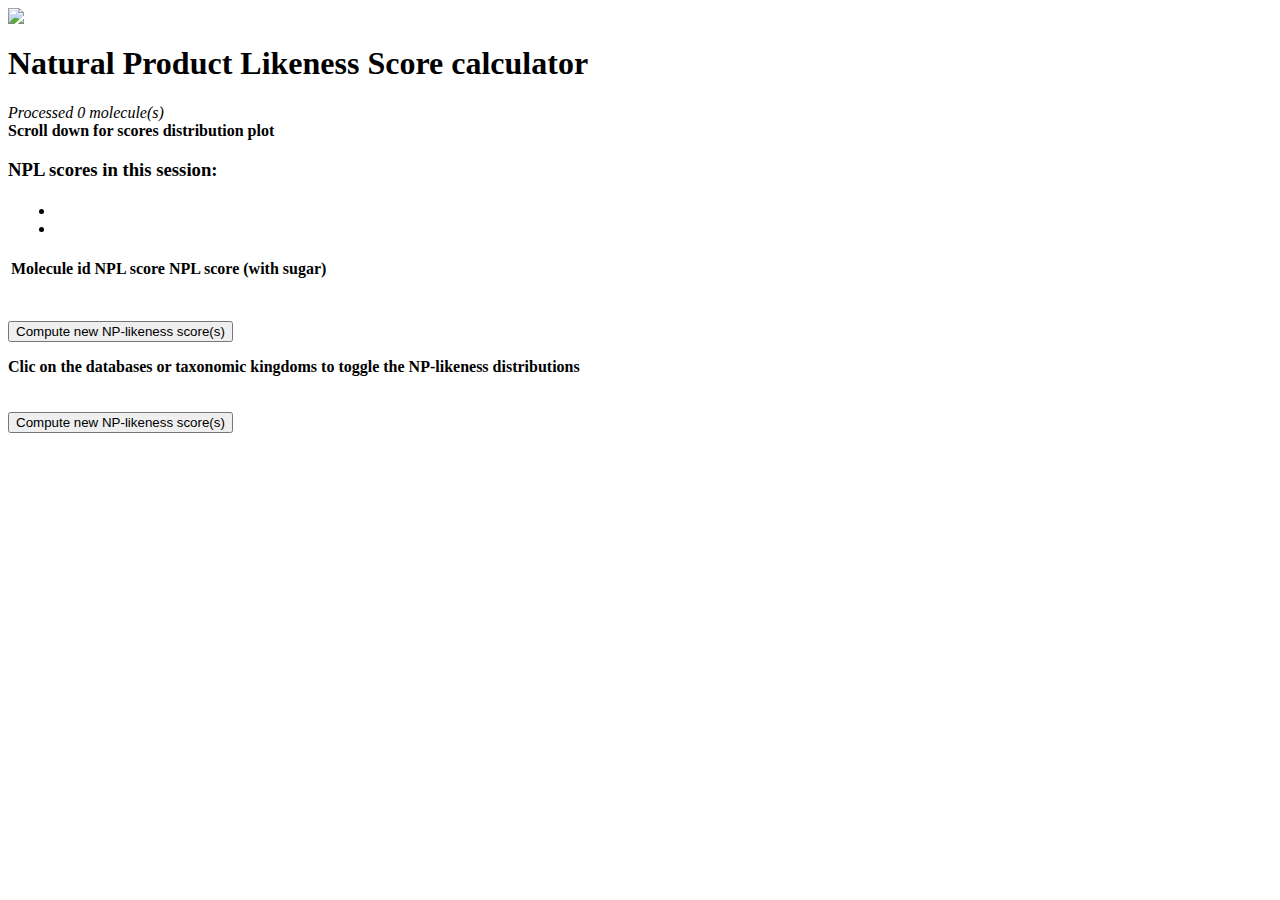
==== src/main/resources/templates/results.html @ 38639077 "Fully functional improved version. Added the graphical representation Improved the divs and the look" ====
<html xmlns:th="http://www.thymeleaf.org">

<head>
    <meta charset="UTF-8">
    <title>NP-likeness scorer - Results</title>



    <link rel="stylesheet" href="/css/main.css" />

    <meta http-equiv="X-UA-Compatible" content="chrome=1">
    <link rel="stylesheet" href="/ChemDoodleWeb-8.0.0/install/ChemDoodleWeb.css" type="text/css">
    <script type="text/javascript" src="/ChemDoodleWeb-8.0.0/install/ChemDoodleWeb.js"></script>


    <link rel="stylesheet" href="ChemDoodleWeb-8.0.0/install/uis/jquery-ui-1.11.4.css" type="text/css">
    <script type="text/javascript" src="/ChemDoodleWeb-8.0.0/install/uis/ChemDoodleWeb-uis.js"></script>



    <script src="https://ajax.googleapis.com/ajax/libs/jquery/3.2.1/jquery.min.js"></script>

    <script src="https://cdn.plot.ly/plotly-latest.min.js"></script>


    <link rel="stylesheet" type="text/css" href="/DataTables/datatables.min.css"/>

    <script type="text/javascript" src="/DataTables/datatables.min.js"></script>

</head>




<body>

<div id="headercheminf">

    <a href="cheminf.uni-jena.de"><img src="/img/cropped-Title_dec_2017.png"></a>
    <h1>Natural Product Likeness Score calculator</h1>
</div>


<div th:if="${numberOfProcessedMolecules}">
    <em>Processed <span th:text="${numberOfProcessedMolecules}">0</span> molecule(s) </em>
    <br>

    <strong>Scroll down for scores distribution plot</strong>
</div>



<h3>NPL scores in this session:</h3>
<div id="resultsTable">

    <table>
        <tr th:each="score : ${scores}">
            <td th:text="${score.getUu_id()}"></td>
            <td>
                <ul>
                    <li th:text="${ 'NPL score: ' + #numbers.formatDecimal(score.getNpl_score(), 1, 2 )  }" />
                    <li th:text="${ 'NPL score (with sugar): ' + #numbers.formatDecimal(score.getNpl_sugar_score(), 1, 2 )  }" />

                </ul>
            </td>

        </tr>
    </table>



    <table id="resultsTableTable" class="display">
        <thead>
        <tr>
            <th>Molecule id</th>
            <th>NPL score</th>
            <th>NPL score (with sugar)</th>
        </tr>
        </thead>
        <tbody>
        <tr th:each="score : ${scores}">
            <td th:text="${score.getUu_id()}"></td>
            <td th:text="${  #numbers.formatDecimal(score.getNpl_score(), 1, 2 )  }"></td>
            <td th:text="${  #numbers.formatDecimal(score.getNpl_sugar_score(), 1, 2 )  }"></td>
        </tr>

        </tbody>
    </table>



</div>


<div id="resubmit">
    <br><br>
    <form action="/">
        <input type="submit" value="Compute new NP-likeness score(s)" />
    </form>
</div>

<div>

    <strong>Clic on the databases or taxonomic kingdoms to toggle the NP-likeness distributions</strong>

</div>

<div id="npPanel"><!-- Plotly chart will be drawn inside this DIV --></div>


<script>
    $(document).ready( function () {
        $('#resultsTableTable').DataTable();
    } );
</script>

<script th:inline="javascript">
    /*<![CDATA[*/

    // ***************************************
    //getting data from Spring Controller
    let npXdata = /*[[${npXdataNP}]]*/ 'default';
    let npYdata = /*[[${npYdataNP}]]*/ 'default';

    let npXdataSM = /*[[${npXdataSM}]]*/ 'default';
    let npYdataSM = /*[[${npYdataSM}]]*/ 'default';


    // by taxonomy
    let npXdataBACTERIA = /*[[${npXbacteria}]]*/ 'default';
    let npYdataBACTERIA = /*[[${npYbacteria}]]*/ 'default';

    let npXdataFUNGI = /*[[${npXfungi}]]*/ 'default';
    let npYdataFUNGI = /*[[${npYfungi}]]*/ 'default';

    let npXdataPLANTS = /*[[${npXplants}]]*/ 'default';
    let npYdataPLANTS = /*[[${npYplants}]]*/ 'default';

    //by DB
    let npXdataCHEBI = /*[[${npXchebi}]]*/ 'default';
    let npYdataCHEBI = /*[[${npYchebi}]]*/ 'default';

    let npXdataTCMDB = /*[[${npXtcmdb}]]*/ 'default';
    let npYdataTCMDB = /*[[${npYtcmdb}]]*/ 'default';

    let npXdataZINCNP = /*[[${npXzincnp}]]*/ 'default';
    let npYdataZINCNP = /*[[${npYzincnp}]]*/ 'default';

    let npXdataPUBCHEM = /*[[${npXpubchem}]]*/ 'default';
    let npYdataPUBCHEM = /*[[${npYpubchem}]]*/ 'default';

    let npXdataCHEMBL = /*[[${npXchembl}]]*/ 'default';
    let npYdataCHEMBL = /*[[${npYchembl}]]*/ 'default';

    let npXdataNPATLAS = /*[[${npXnpatlas}]]*/ 'default';
    let npYdataNPATLAS = /*[[${npYnpatlas}]]*/ 'default';

    let npXdataNUBBE = /*[[${npXnubbe}]]*/ 'default';
    let npYdataNUBBE = /*[[${npYnubbe}]]*/ 'default';

    let npXdataSANCDB = /*[[${npXsancdb}]]*/ 'default';
    let npYdataSANCDB = /*[[${npYsancdb}]]*/ 'default';

    let npXdataDRUGBANK = /*[[${npXdrugbank}]]*/ 'default';
    let npYdataDRUGBANK = /*[[${npYdrugbank}]]*/ 'default';

    let npXdataHMDB = /*[[${npXhmdb}]]*/ 'default';
    let npYdataHMDB = /*[[${npYhmdb}]]*/ 'default';

    let npXdataOLD2012 = /*[[${npXold2012}]]*/ 'default';
    let npYdataOLD2012 = /*[[${npYold2012}]]*/ 'default';

    let npXdataSUPERNATURAL = /*[[${npXsupernatural}]]*/ 'default';
    let npYdataSUPERNATURAL = /*[[${npYsupernatural}]]*/ 'default';

    let npXdataAFRODB = /*[[${npXafrodb}]]*/ 'default';
    let npYdataAFRODB = /*[[${npYafrodb}]]*/ 'default';


    let npXac100 = /*[[${npXac100}]]*/ 'default';
    let npYac100 = /*[[${npYac100}]]*/ 'default';

    let npXac100200 = /*[[${npXac100200}]]*/ 'default';
    let npYac100200 = /*[[${npYac100200}]]*/ 'default';

    let npXac200300 = /*[[${npXac200300}]]*/ 'default';
    let npYac200300 = /*[[${npYac200300}]]*/ 'default';

    let npXac300 = /*[[${npXac300}]]*/ 'default';
    let npYac300 = /*[[${npYac300}]]*/ 'default';





    // the computed user scores
    let scoresObject = /*[[${scores}]]*/ 'default';

    // data obtained
    // ***************************************



    console.log( Plotly.BUILD );

    // ***************************************
    //building object to trace for computed scores

    let xnpuser = new Array();
    let ynpuser = new Array();
    let tnpuser = new Array();

    console.log(scoresObject);

    for(var i = 0; i< scoresObject.length; i++){
        score = scoresObject[i];
        xnpuser.push( Number(( score.npl_score).toFixed(2)) );


        ynpuser.push(0.002);
        tnpuser.push(score.uu_id);
    }

    var traceUserNPScores = {
        x: xnpuser,
        y: ynpuser,
        mode: 'markers',
        name: 'Computed scores',
        text: tnpuser,
        //textposition: 'top',
        type: 'scatter',
        hoverinfo:'text',
        marker: {
            color: 'rgb(255, 0, 0)',
            size: 12,
            line: {
                color: 'rgb(153, 0, 0)',
                width: 1
            }
        }
    };

    // ***************************************

    // ***************************************
    // building object to trace for all NP
    var traceNP = {
        x: npXdata,
        y: npYdata ,
        //legendgroup: 'general',
        mode: 'lines',
        name: 'Natural Products (all)',
        line: {
            shape: 'spline',
            // color: 'rgb(0, 152, 76)',
            width: 2
        },
        type: 'scatter',
        hoverinfo:'x',
    };


    // ***************************************

    // ***************************************
    // building object to trace for all SM

    var traceSM = {
        x: npXdataSM,
        y: npYdataSM ,
        //legendgroup: 'general',
        mode: 'lines',
        name: 'Synthetic Products (all)',
        line: {
            shape: 'spline',
            // color: 'rgb(76, 0, 153)',
            width: 2
        },
        type: 'scatter',
        hoverinfo:'x',
    };


    // ***************************************
    // building object to trace for BACTERIA

    var traceBACTERIA = {
        x: npXdataBACTERIA,
        y: npYdataBACTERIA ,
        //legendgroup: 'bytaxonomy',
        mode: 'lines',
        name: 'Bacteria',
        visible: 'legendonly',
        line: {
            shape: 'spline',
            // color: 'rgb(76, 0, 153)',
            width: 2
        },
        type: 'scatter',
        hoverinfo:'x',
    };

    // ***************************************
    // building object to trace for FUNGI

    var traceFUNGI = {
        x: npXdataFUNGI,
        y: npYdataFUNGI ,
        //legendgroup: 'bytaxonomy',
        mode: 'lines',
        name: 'Fungi',
        visible: 'legendonly',
        line: {
            shape: 'spline',
            // color: 'rgb(76, 0, 153)',
            width: 2
        },
        type: 'scatter',
        hoverinfo:'x',
    };

    // ***************************************
    // building object to trace for PLANTS

    var tracePLANTS = {
        x: npXdataPLANTS,
        y: npYdataPLANTS ,
        //legendgroup: 'bytaxonomy',
        mode: 'lines',
        name: 'Plants',
        visible: 'legendonly',
        line: {
            shape: 'spline',
            //color: 'rgb(76, 0, 153)',
            width: 2
        },
        type: 'scatter',
        hoverinfo:'x',
    };


    // ***************************************


    // building object to trace for CHEBI

    var traceCHEBI = {
        x: npXdataCHEBI,
        y: npYdataCHEBI ,
        //legendgroup: 'bydatabase',
        mode: 'lines',
        name: 'ChEBI Natural Products',
        visible: 'legendonly',
        line: {
            shape: 'spline',
            // color: 'rgb(76, 0, 153)',
            width: 2
        },
        type: 'scatter',
        hoverinfo:'x',
    };


    // building object to trace for TCMDB

    var traceTCMDB = {
        x: npXdataTCMDB,
        y: npYdataTCMDB ,
        //legendgroup: 'bydatabase',
        mode: 'lines',
        name: 'TCMDB',
        visible: 'legendonly',
        line: {
            shape: 'spline',
            // color: 'rgb(76, 0, 153)',
            width: 2
        },
        type: 'scatter',
        hoverinfo:'x',
    };


    // building object to trace for ZINC NP

    var traceZINCNP = {
        x: npXdataZINCNP,
        y: npYdataZINCNP ,
        //legendgroup: 'bydatabase',
        mode: 'lines',
        name: 'ZINC Natural Products',
        visible: 'legendonly',
        line: {
            shape: 'spline',
            // color: 'rgb(76, 0, 153)',
            width: 2
        },
        type: 'scatter',
        hoverinfo:'x',
    };

    // building object to trace for PUBCHEM

    var tracePUBCHEM = {
        x: npXdataPUBCHEM,
        y: npYdataPUBCHEM ,
        //legendgroup: 'bydatabase',
        mode: 'lines',
        name: 'PubChem Natural Products',
        visible: 'legendonly',
        line: {
            shape: 'spline',
            // color: 'rgb(76, 0, 153)',
            width: 2
        },
        type: 'scatter',
        hoverinfo:'x',
    };

    // building object to trace for CHEMBL

    var traceCHEMBL = {
        x: npXdataCHEMBL,
        y: npYdataCHEMBL ,
        //legendgroup: 'bydatabase',
        mode: 'lines',
        name: 'ChEMBL Natural Products',
        visible: 'legendonly',
        line: {
            shape: 'spline',
            // color: 'rgb(76, 0, 153)',
            width: 2
        },
        type: 'scatter',
        hoverinfo:'x',
    };

    // building object to trace for ZINC NP

    var traceNPATLAS = {
        x: npXdataNPATLAS,
        y: npYdataNPATLAS ,
        //legendgroup: 'bydatabase',
        mode: 'lines',
        name: 'NP Atlas',
        visible: 'legendonly',
        line: {
            shape: 'spline',
            // color: 'rgb(76, 0, 153)',
            width: 2
        },
        type: 'scatter',
        hoverinfo:'x',
    };

    // building object to trace for NUBBE

    var traceNUBBE = {
        x: npXdataNUBBE,
        y: npYdataNUBBE ,
        //legendgroup: 'bydatabase',
        mode: 'lines',
        name: 'NuBBE',
        visible: 'legendonly',
        line: {
            shape: 'spline',
            // color: 'rgb(76, 0, 153)',
            width: 2
        },
        type: 'scatter',
        hoverinfo:'x',
    };

    // building object to trace for SANCDB

    var traceSANCDB = {
        x: npXdataSANCDB,
        y: npYdataSANCDB ,
        //legendgroup: 'bydatabase',
        mode: 'lines',
        name: 'SANCDB',
        visible: 'legendonly',
        line: {
            shape: 'spline',
            // color: 'rgb(76, 0, 153)',
            width: 2
        },
        type: 'scatter',
        hoverinfo:'x',
    };

    // building object to trace for SUPERNATURAL

    var traceSUPERNATURAL = {
        x: npXdataSUPERNATURAL,
        y: npYdataSUPERNATURAL ,
        //legendgroup: 'bydatabase',
        mode: 'lines',
        name: 'Supernatural II',
        visible: 'legendonly',
        line: {
            shape: 'spline',
            // color: 'rgb(76, 0, 153)',
            width: 2
        },
        type: 'scatter',
        hoverinfo:'x',
    };

    // building object to trace for AFRODB

    var traceAFRODB = {
        x: npXdataAFRODB,
        y: npYdataAFRODB ,
        //legendgroup: 'bydatabase',
        mode: 'lines',
        name: 'AfroDB',
        visible: 'legendonly',
        line: {
            shape: 'spline',
            // color: 'rgb(76, 0, 153)',
            width: 2
        },
        type: 'scatter',
        hoverinfo:'x',
    };

    // building object to trace for OLD2012

    var traceOLD2012 = {
        x: npXdataOLD2012,
        y: npYdataOLD2012 ,
        //legendgroup: 'bydatabase',
        mode: 'lines',
        name: 'Manually curated NP dataset',
        visible: 'legendonly',
        line: {
            shape: 'spline',
            // color: 'rgb(76, 0, 153)',
            width: 2
        },
        type: 'scatter',
        hoverinfo:'x',
    };

    // building object to trace for HMDB

    var traceHMDB = {
        x: npXdataHMDB,
        y: npYdataHMDB ,
        //legendgroup: 'bydatabase',
        mode: 'lines',
        name: 'HMDB',
        visible: 'legendonly',
        line: {
            shape: 'spline',
            // color: 'rgb(76, 0, 153)',
            width: 2
        },
        type: 'scatter',
        hoverinfo:'x',
    };


    // building object to trace for DRUGBANK

    var traceDRUGBANK = {
        x: npXdataDRUGBANK,
        y: npYdataDRUGBANK ,
        //legendgroup: 'bydatabase',
        mode: 'lines',
        name: 'DrugBank',
        visible: 'legendonly',
        line: {
            shape: 'spline',
            // color: 'rgb(76, 0, 153)',
            width: 2
        },
        type: 'scatter',
        hoverinfo:'x',
    };


    // building object to trace for BY SIZE

    var traceAC100 = {
        x: npXac100,
        y: npYac100 ,
        //legendgroup: 'bydatabase',
        mode: 'lines',
        name: 'molecule size < 100 atoms',
        visible: 'legendonly',
        line: {
            shape: 'spline',
            // color: 'rgb(76, 0, 153)',
            width: 2
        },
        type: 'scatter',
        hoverinfo:'x',
    };

    var traceAC100200 = {
        x: npXac100200,
        y: npYac100200 ,
        //legendgroup: 'bydatabase',
        mode: 'lines',
        name: 'molecule size between 100 and 200 atoms',
        visible: 'legendonly',
        line: {
            shape: 'spline',
            // color: 'rgb(76, 0, 153)',
            width: 2
        },
        type: 'scatter',
        hoverinfo:'x',
    };


    var traceAC200300 = {
        x: npXac200300,
        y: npYac200300 ,
        //legendgroup: 'bydatabase',
        mode: 'lines',
        name: 'molecule size between 200 and 300 atoms',
        visible: 'legendonly',
        line: {
            shape: 'spline',
            // color: 'rgb(76, 0, 153)',
            width: 2
        },
        type: 'scatter',
        hoverinfo:'x',
    };

    var traceAC300 = {
        x: npXac300,
        y: npYac300 ,
        //legendgroup: 'bydatabase',
        mode: 'lines',
        name: 'molecule size >=300 atoms',
        visible: 'legendonly',
        line: {
            shape: 'spline',
            // color: 'rgb(76, 0, 153)',
            width: 2
        },
        type: 'scatter',
        hoverinfo:'x',
    };


    // ***************************************


    // ***************************************
    // Prepare and plot

    let data = [traceUserNPScores, traceNP, traceSM, traceOLD2012, traceSUPERNATURAL, traceCHEBI, traceTCMDB, traceZINCNP, tracePUBCHEM,
        traceCHEMBL, traceNPATLAS, traceNUBBE, traceSANCDB, traceAFRODB, traceDRUGBANK, traceBACTERIA,
        traceFUNGI, tracePLANTS,  traceAC100, traceAC100200, traceAC200300, traceAC300]; //traceBACTERIA, traceFUNGI, tracePLANTS, traceHMDB,

    let layout = {


        xaxis: {
            title: "Natural Products Likeness Score",
            range: [-4,6]
        },
        yaxis: {
            title: "Density",
            range: [0,0.1]
        },
        colorway: 'Rainbow'
    };


    Plotly.newPlot('npPanel', data, layout);

    // ***************************************

    /*]]>*/
</script>

<div>

    <!--<p>[1] Jayaseelan et al.,  Natural product-likeness score revisited: an open-source, open-data implementation.
        In: BMC Bioinformatics, 13 (1), pp. 106, 2012.</p>-->
</div>


<div id="resubmit">
    <br><br>
    <form action="/">
        <input type="submit" value="Compute new NP-likeness score(s)" />
    </form>
</div>


</body>
</html>
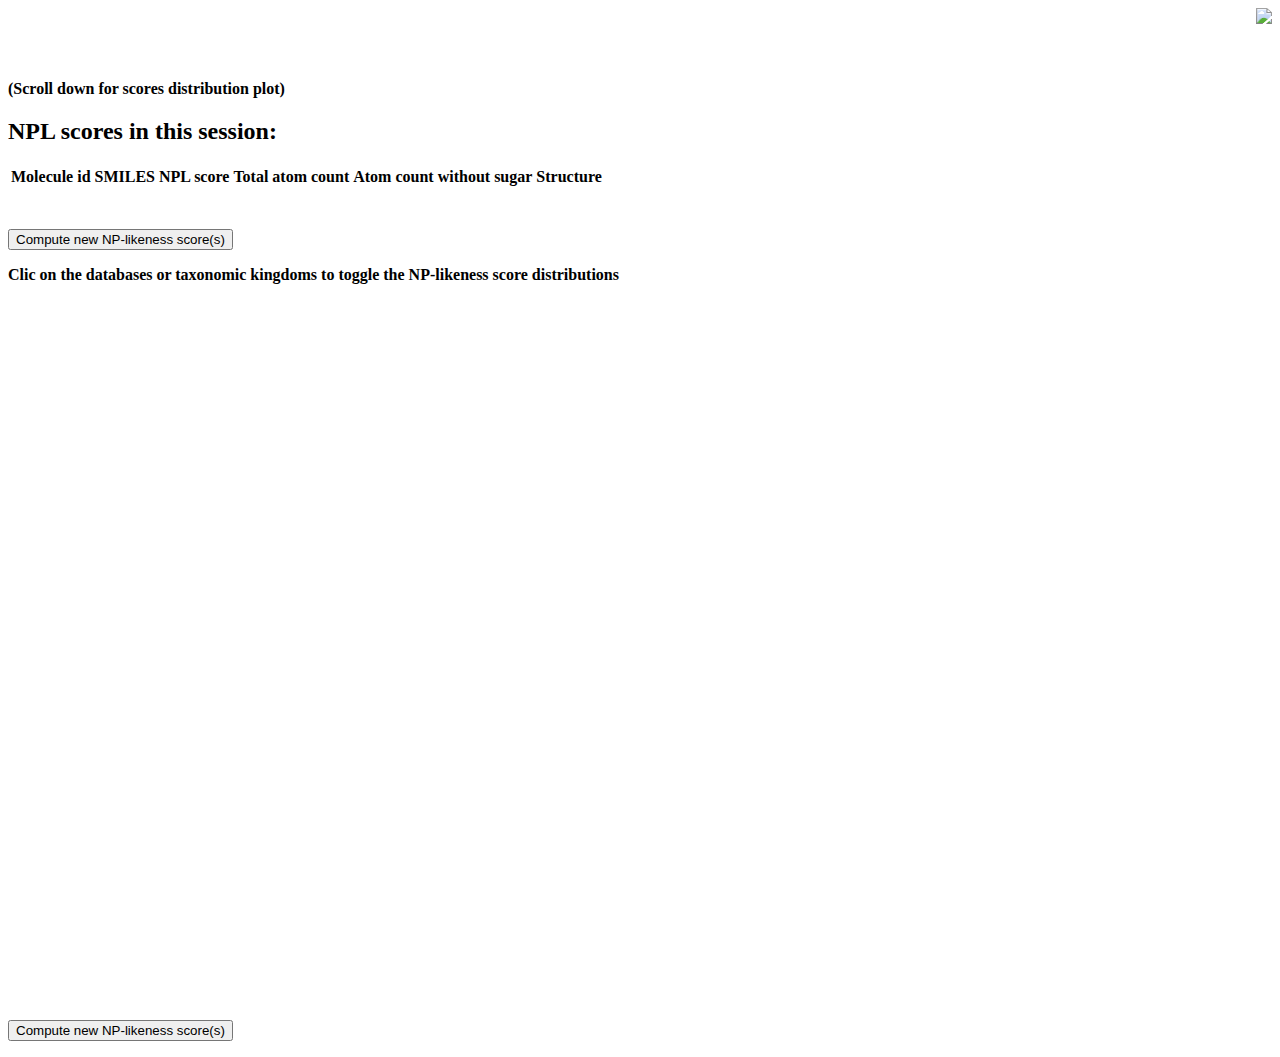
==== commit e2724490: "Added some visualisation improvements" ====
--- a/src/main/resources/templates/results.html
+++ b/src/main/resources/templates/results.html
@@ -9,13 +9,17 @@
     <link rel="stylesheet" href="/css/main.css" />
 
     <meta http-equiv="X-UA-Compatible" content="chrome=1">
-    <link rel="stylesheet" href="/ChemDoodleWeb-8.0.0/install/ChemDoodleWeb.css" type="text/css">
+    <!--<link rel="stylesheet" href="/ChemDoodleWeb-8.0.0/install/ChemDoodleWeb.css" type="text/css">
     <script type="text/javascript" src="/ChemDoodleWeb-8.0.0/install/ChemDoodleWeb.js"></script>
 
 
     <link rel="stylesheet" href="ChemDoodleWeb-8.0.0/install/uis/jquery-ui-1.11.4.css" type="text/css">
     <script type="text/javascript" src="/ChemDoodleWeb-8.0.0/install/uis/ChemDoodleWeb-uis.js"></script>
 
+-->
+
+
+    <script src="https://www.lactame.com/lib/openchemlib/5.6.1/openchemlib-full.js"></script>
 
 
     <script src="https://ajax.googleapis.com/ajax/libs/jquery/3.2.1/jquery.min.js"></script>
@@ -34,54 +38,46 @@
 
 <body>
 
+
 <div id="headercheminf">
-
-    <a href="cheminf.uni-jena.de"><img src="/img/cropped-Title_dec_2017.png"></a>
-    <h1>Natural Product Likeness Score calculator</h1>
+    <a href="https://cheminf.uni-jena.de"><img style="max-width: 100%; max-height:100%;float:right;" src="/img/npls_banner.jpeg"></a>
 </div>
 
 
-<div th:if="${numberOfProcessedMolecules}">
-    <em>Processed <span th:text="${numberOfProcessedMolecules}">0</span> molecule(s) </em>
-    <br>
-
-    <strong>Scroll down for scores distribution plot</strong>
+
+
+<div id="resultsBody">
+<div>
+    <br><br><br><br>
+    <strong>(Scroll down for scores distribution plot)</strong>
 </div>
 
 
 
-<h3>NPL scores in this session:</h3>
+<h2>NPL scores in this session:</h2>
 <div id="resultsTable">
-
-    <table>
-        <tr th:each="score : ${scores}">
-            <td th:text="${score.getUu_id()}"></td>
-            <td>
-                <ul>
-                    <li th:text="${ 'NPL score: ' + #numbers.formatDecimal(score.getNpl_score(), 1, 2 )  }" />
-                    <li th:text="${ 'NPL score (with sugar): ' + #numbers.formatDecimal(score.getNpl_sugar_score(), 1, 2 )  }" />
-
-                </ul>
-            </td>
-
-        </tr>
-    </table>
-
-
 
     <table id="resultsTableTable" class="display">
         <thead>
         <tr>
             <th>Molecule id</th>
+            <th>SMILES</th>
             <th>NPL score</th>
-            <th>NPL score (with sugar)</th>
+            <th>Total atom count</th>
+            <th>Atom count without sugar</th>
+            <th>Structure</th>
+            <!--<th>NPL score (with sugar)</th>-->
         </tr>
         </thead>
         <tbody>
         <tr th:each="score : ${scores}">
             <td th:text="${score.getUu_id()}"></td>
+            <td th:text="${score.getSmiles()}"></td>
             <td th:text="${  #numbers.formatDecimal(score.getNpl_score(), 1, 2 )  }"></td>
-            <td th:text="${  #numbers.formatDecimal(score.getNpl_sugar_score(), 1, 2 )  }"></td>
+            <td th:text="${score.getAtom_number()}"></td>
+            <td th:text="${score.getSugar_free_atom_number()}"></td>
+            <td> <img th:src="${score.getDepictionLocation()}"> </td>
+            <!--<td th:text="${  #numbers.formatDecimal(score.getNpl_sugar_score(), 1, 2 )  }"></td>-->
         </tr>
 
         </tbody>
@@ -89,6 +85,29 @@
 
 
 
+</div>
+
+
+<div id="resubmit" style="clear: both;">
+    <br><br>
+    <form action="/">
+        <input type="submit" value="Compute new NP-likeness score(s)" />
+    </form>
+</div>
+
+<div>
+
+    <strong>Clic on the databases or taxonomic kingdoms to toggle the NP-likeness score distributions</strong>
+
+</div>
+
+<div id="npPanel" style="width: 100%; height:700px;"><!-- Plotly chart will be drawn inside this DIV --></div>
+
+
+<div>
+
+    <!--<p>[1] Jayaseelan et al.,  Natural product-likeness score revisited: an open-source, open-data implementation.
+        In: BMC Bioinformatics, 13 (1), pp. 106, 2012.</p>-->
 </div>
 
 
@@ -99,21 +118,43 @@
     </form>
 </div>
 
-<div>
-
-    <strong>Clic on the databases or taxonomic kingdoms to toggle the NP-likeness distributions</strong>
-
 </div>
 
-<div id="npPanel"><!-- Plotly chart will be drawn inside this DIV --></div>
-
-
+
+
+<!--
+**********************************************************************************
+SCRIPTS
+-->
+
+
+<!-- table configuration-->
 <script>
     $(document).ready( function () {
-        $('#resultsTableTable').DataTable();
+        $('#resultsTableTable').DataTable(
+            {
+                dom: '<"top"ifl>rt<"bottom"Bp>',
+                buttons: [
+                    'colvis', 'excel', 'csv', 'copy'
+                ],
+                "columnDefs": [
+                    {
+                        "targets": [ 4 ], //atom number without sugars
+                        "visible": false
+                    },
+                    {
+                        "className": "dt-center",
+                        "targets": "_all"
+                    }
+                ]
+            }
+
+        );
     } );
 </script>
 
+
+<!-- Plot -->
 <script th:inline="javascript">
     /*<![CDATA[*/
 
@@ -198,6 +239,8 @@
 
     // data obtained
     // ***************************************
+
+    let globalCounts = /*[[${globalCounts}]]*/ 'default';
 
 
 
@@ -225,7 +268,7 @@
         x: xnpuser,
         y: ynpuser,
         mode: 'markers',
-        name: 'Computed scores',
+        name: 'Computed score(s)',
         text: tnpuser,
         //textposition: 'top',
         type: 'scatter',
@@ -244,12 +287,13 @@
 
     // ***************************************
     // building object to trace for all NP
+    // building object to trace for all NP
     var traceNP = {
         x: npXdata,
         y: npYdata ,
         //legendgroup: 'general',
         mode: 'lines',
-        name: 'Natural Products (all)',
+        name: 'All Natural Products ('+globalCounts.countAllNP +')' ,
         line: {
             shape: 'spline',
             // color: 'rgb(0, 152, 76)',
@@ -270,7 +314,7 @@
         y: npYdataSM ,
         //legendgroup: 'general',
         mode: 'lines',
-        name: 'Synthetic Products (all)',
+        name: 'All Synthetic Products ('+globalCounts.countAllSM+')',
         line: {
             shape: 'spline',
             // color: 'rgb(76, 0, 153)',
@@ -289,7 +333,7 @@
         y: npYdataBACTERIA ,
         //legendgroup: 'bytaxonomy',
         mode: 'lines',
-        name: 'Bacteria',
+        name: 'Bacteria ('+globalCounts.countBacteria+')',
         visible: 'legendonly',
         line: {
             shape: 'spline',
@@ -308,7 +352,7 @@
         y: npYdataFUNGI ,
         //legendgroup: 'bytaxonomy',
         mode: 'lines',
-        name: 'Fungi',
+        name: 'Fungi ('+globalCounts.countFungi+')',
         visible: 'legendonly',
         line: {
             shape: 'spline',
@@ -327,7 +371,7 @@
         y: npYdataPLANTS ,
         //legendgroup: 'bytaxonomy',
         mode: 'lines',
-        name: 'Plants',
+        name: 'Plants ('+globalCounts.countPlants+')',
         visible: 'legendonly',
         line: {
             shape: 'spline',
@@ -349,7 +393,7 @@
         y: npYdataCHEBI ,
         //legendgroup: 'bydatabase',
         mode: 'lines',
-        name: 'ChEBI Natural Products',
+        name: 'ChEBI Natural Products ('+globalCounts.countCHEBI+')',
         visible: 'legendonly',
         line: {
             shape: 'spline',
@@ -368,7 +412,7 @@
         y: npYdataTCMDB ,
         //legendgroup: 'bydatabase',
         mode: 'lines',
-        name: 'TCMDB',
+        name: 'TCMDB ('+globalCounts.countTCMDB+')',
         visible: 'legendonly',
         line: {
             shape: 'spline',
@@ -387,7 +431,7 @@
         y: npYdataZINCNP ,
         //legendgroup: 'bydatabase',
         mode: 'lines',
-        name: 'ZINC Natural Products',
+        name: 'ZINC Natural Products ('+globalCounts.countZINCNP+')',
         visible: 'legendonly',
         line: {
             shape: 'spline',
@@ -405,7 +449,7 @@
         y: npYdataPUBCHEM ,
         //legendgroup: 'bydatabase',
         mode: 'lines',
-        name: 'PubChem Natural Products',
+        name: 'PubChem Natural Products ('+globalCounts.countPUBCHEM+')',
         visible: 'legendonly',
         line: {
             shape: 'spline',
@@ -423,7 +467,7 @@
         y: npYdataCHEMBL ,
         //legendgroup: 'bydatabase',
         mode: 'lines',
-        name: 'ChEMBL Natural Products',
+        name: 'ChEMBL Natural Products ('+globalCounts.countCHEMBL+')',
         visible: 'legendonly',
         line: {
             shape: 'spline',
@@ -441,7 +485,7 @@
         y: npYdataNPATLAS ,
         //legendgroup: 'bydatabase',
         mode: 'lines',
-        name: 'NP Atlas',
+        name: 'NP Atlas ('+globalCounts.countNPATLAS+')',
         visible: 'legendonly',
         line: {
             shape: 'spline',
@@ -459,7 +503,7 @@
         y: npYdataNUBBE ,
         //legendgroup: 'bydatabase',
         mode: 'lines',
-        name: 'NuBBE',
+        name: 'NuBBE ('+globalCounts.countNUBBE+')',
         visible: 'legendonly',
         line: {
             shape: 'spline',
@@ -477,7 +521,7 @@
         y: npYdataSANCDB ,
         //legendgroup: 'bydatabase',
         mode: 'lines',
-        name: 'SANCDB',
+        name: 'SANCDB ('+globalCounts.countSANCDB+')',
         visible: 'legendonly',
         line: {
             shape: 'spline',
@@ -495,7 +539,7 @@
         y: npYdataSUPERNATURAL ,
         //legendgroup: 'bydatabase',
         mode: 'lines',
-        name: 'Supernatural II',
+        name: 'Supernatural II ('+globalCounts.countSUPERNATURAL+')',
         visible: 'legendonly',
         line: {
             shape: 'spline',
@@ -513,7 +557,7 @@
         y: npYdataAFRODB ,
         //legendgroup: 'bydatabase',
         mode: 'lines',
-        name: 'AfroDB',
+        name: 'AfroDB ('+globalCounts.countAFRODB+')',
         visible: 'legendonly',
         line: {
             shape: 'spline',
@@ -531,7 +575,7 @@
         y: npYdataOLD2012 ,
         //legendgroup: 'bydatabase',
         mode: 'lines',
-        name: 'Manually curated NP dataset',
+        name: 'Manually curated NP dataset ('+globalCounts.countOLD2012+')',
         visible: 'legendonly',
         line: {
             shape: 'spline',
@@ -568,7 +612,7 @@
         y: npYdataDRUGBANK ,
         //legendgroup: 'bydatabase',
         mode: 'lines',
-        name: 'DrugBank',
+        name: 'DrugBank ('+globalCounts.countDRUGBANK+')',
         visible: 'legendonly',
         line: {
             shape: 'spline',
@@ -587,7 +631,7 @@
         y: npYac100 ,
         //legendgroup: 'bydatabase',
         mode: 'lines',
-        name: 'molecule size < 100 atoms',
+        name: 'molecule size < 100 atoms (SM & NP)',
         visible: 'legendonly',
         line: {
             shape: 'spline',
@@ -603,7 +647,7 @@
         y: npYac100200 ,
         //legendgroup: 'bydatabase',
         mode: 'lines',
-        name: 'molecule size between 100 and 200 atoms',
+        name: 'molecule size between 100 and 200 atoms (SM & NP)',
         visible: 'legendonly',
         line: {
             shape: 'spline',
@@ -620,7 +664,7 @@
         y: npYac200300 ,
         //legendgroup: 'bydatabase',
         mode: 'lines',
-        name: 'molecule size between 200 and 300 atoms',
+        name: 'molecule size between 200 and 300 atoms (SM & NP)',
         visible: 'legendonly',
         line: {
             shape: 'spline',
@@ -636,7 +680,7 @@
         y: npYac300 ,
         //legendgroup: 'bydatabase',
         mode: 'lines',
-        name: 'molecule size >=300 atoms',
+        name: 'molecule size >=300 atoms (SM & NP)',
         visible: 'legendonly',
         line: {
             shape: 'spline',
@@ -680,20 +724,89 @@
     /*]]>*/
 </script>
 
-<div>
-
-    <!--<p>[1] Jayaseelan et al.,  Natural product-likeness score revisited: an open-source, open-data implementation.
-        In: BMC Bioinformatics, 13 (1), pp. 106, 2012.</p>-->
-</div>
-
-
-<div id="resubmit">
-    <br><br>
-    <form action="/">
-        <input type="submit" value="Compute new NP-likeness score(s)" />
-    </form>
-</div>
-
+<!--
+
+&lt;!&ndash; Molecule depiction TODO &ndash;&gt;
+<script th:inline="javascript">
+    /*<![CDATA[*/
+
+
+
+
+
+        let scores = /*[[${scores}]]*/ 'default';
+        window.addEventListener("load", draw);
+        function draw() {
+
+
+
+            for(var i=0; i< scores.length; i++) {
+                let molecule = scores[i];
+                var mol = OCL.Molecule.fromSmiles(molecule["smiles"]);
+
+                let molCanvas = "#canvas" + molecule["umol_id"];
+                console.log(molCanvas);
+                var ctx = document.querySelector(molCanvas).getContext('2d');
+
+
+                var img1 = new Image();
+                img1.src = 'data:image/svg+xml;charset=utf-8,' + encodeURIComponent(mol.toSVG());
+                img1.onload = function() {
+                    img1.src = 'data:image/svg+xml;charset=utf-8,' + encodeURIComponent(mol.toSVG());
+                    ctx.drawImage(img1, 100, 100);
+                    ctx.fillRect(0, 0, 150, 75);
+                }
+
+                img1.src = 'data:image/svg+xml;charset=utf-8,' + encodeURIComponent(mol.toSVG());
+
+            }
+        }
+
+
+
+
+
+
+
+
+    function drawMolecules(OCL) {
+
+        var smilesDrawer=new SmilesDrawer();
+        var canvas=document.createElement('canvas');
+        //console.log(document.getElementsByTagName('resultsTableTable') ) ;//[0].appendChild(canvas)
+
+
+/*
+
+
+        var results=[];
+        var start=new Date();
+        for (var smile of smiles) {
+            console.log(smile);
+            var data = SmilesDrawer.parse(smile);
+            smilesDrawer.draw(data, canvas);
+
+
+            var molecule=OCL.Molecule.fromSmiles(smile);
+            results.push({
+                smiles:smile,
+                svg: molecule.toSVG(200, 150, Math.random.toString(36), {fontWeight: 900}),
+                img: canvas.toDataURL()
+            })
+        }
+
+        API.createData('results', results);
+        API.createData('timePerSVG',(new Date()-start)/smiles.length);
+*/
+
+
+
+
+        /*]]>*/
+    }
+
+</script>
+-->
 
 </body>
 </html>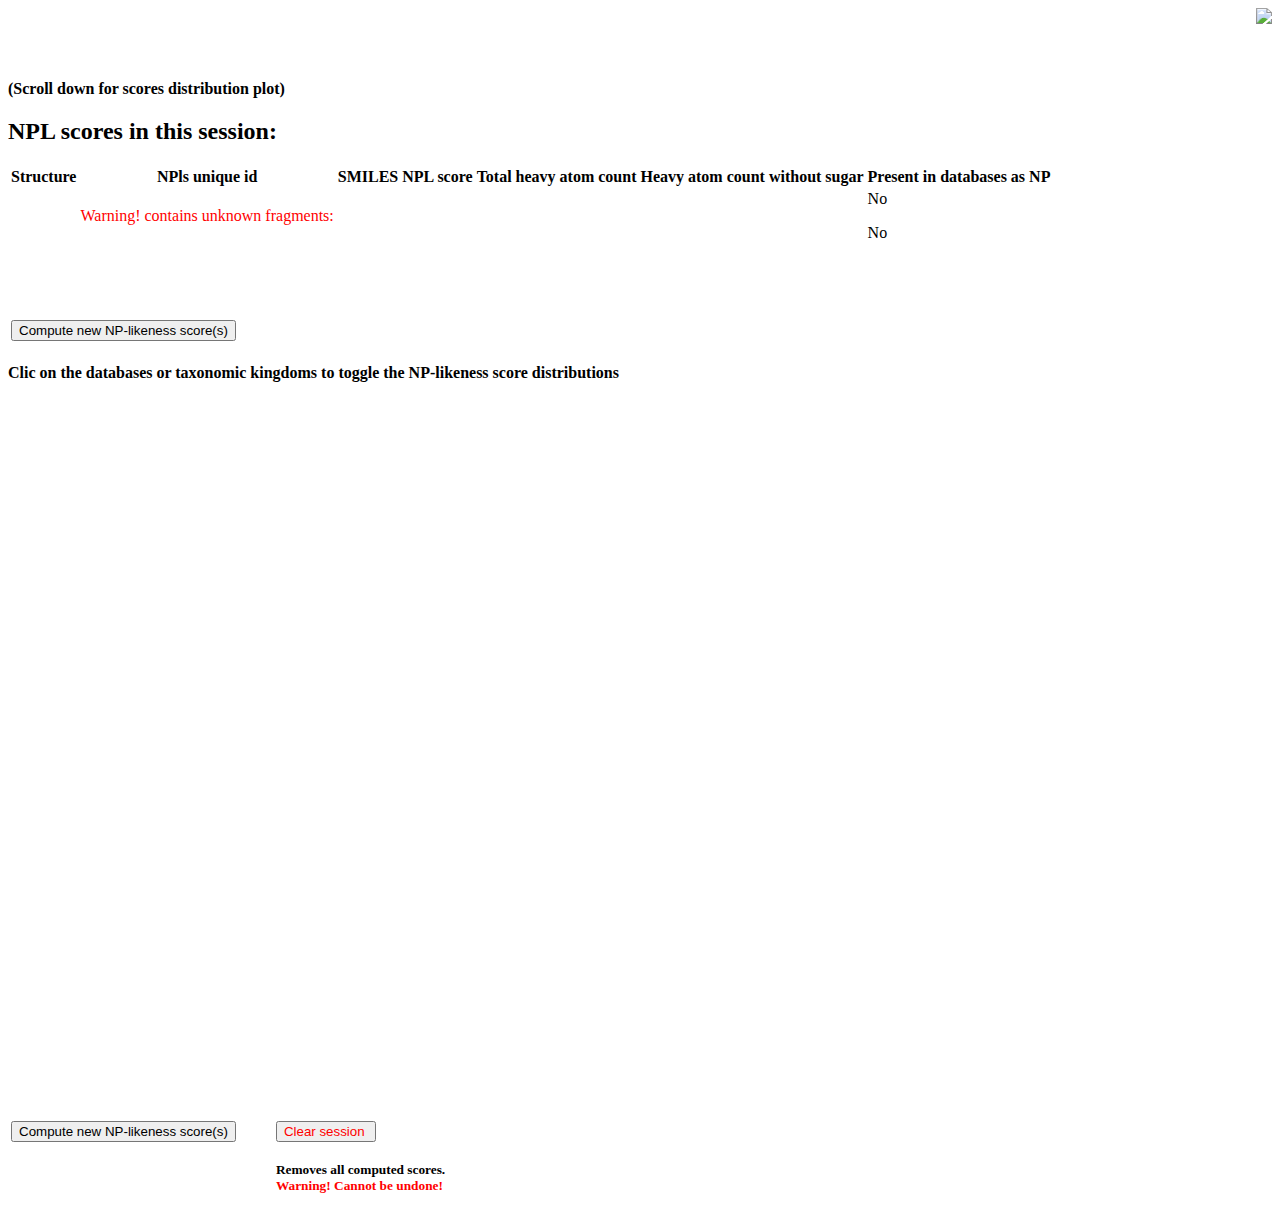
==== commit 3b716c28: "Added  visualisation improvements Clean code Removed all SM-likeness scores Added a cleat atom numbe" ====
--- a/src/main/resources/templates/results.html
+++ b/src/main/resources/templates/results.html
@@ -47,76 +47,141 @@
 
 
 <div id="resultsBody">
-<div>
-    <br><br><br><br>
-    <strong>(Scroll down for scores distribution plot)</strong>
-</div>
-
-
-
-<h2>NPL scores in this session:</h2>
-<div id="resultsTable">
-
-    <table id="resultsTableTable" class="display">
-        <thead>
-        <tr>
-            <th>Molecule id</th>
-            <th>SMILES</th>
-            <th>NPL score</th>
-            <th>Total atom count</th>
-            <th>Atom count without sugar</th>
-            <th>Structure</th>
-            <!--<th>NPL score (with sugar)</th>-->
-        </tr>
-        </thead>
-        <tbody>
-        <tr th:each="score : ${scores}">
-            <td th:text="${score.getUu_id()}"></td>
-            <td th:text="${score.getSmiles()}"></td>
-            <td th:text="${  #numbers.formatDecimal(score.getNpl_score(), 1, 2 )  }"></td>
-            <td th:text="${score.getAtom_number()}"></td>
-            <td th:text="${score.getSugar_free_atom_number()}"></td>
-            <td> <img th:src="${score.getDepictionLocation()}"> </td>
-            <!--<td th:text="${  #numbers.formatDecimal(score.getNpl_sugar_score(), 1, 2 )  }"></td>-->
-        </tr>
-
-        </tbody>
-    </table>
-
-
-
-</div>
-
-
-<div id="resubmit" style="clear: both;">
-    <br><br>
-    <form action="/">
-        <input type="submit" value="Compute new NP-likeness score(s)" />
-    </form>
-</div>
-
-<div>
-
-    <strong>Clic on the databases or taxonomic kingdoms to toggle the NP-likeness score distributions</strong>
-
-</div>
-
-<div id="npPanel" style="width: 100%; height:700px;"><!-- Plotly chart will be drawn inside this DIV --></div>
-
-
-<div>
-
-    <!--<p>[1] Jayaseelan et al.,  Natural product-likeness score revisited: an open-source, open-data implementation.
-        In: BMC Bioinformatics, 13 (1), pp. 106, 2012.</p>-->
-</div>
-
-
-<div id="resubmit">
-    <br><br>
-    <form action="/">
-        <input type="submit" value="Compute new NP-likeness score(s)" />
-    </form>
-</div>
+    <div>
+        <br><br><br><br>
+        <strong>(Scroll down for scores distribution plot)</strong>
+    </div>
+
+
+
+    <h2>NPL scores in this session:</h2>
+    <div id="resultsTable">
+
+        <table id="resultsTableTable" class="display">
+            <thead>
+            <tr>
+                <th>Structure</th>
+                <th>NPls unique id</th>
+                <th>SMILES</th>
+                <th>NPL score</th>
+                <th>Total heavy atom count</th>
+                <th>Heavy atom count without sugar</th>
+                <th>Present in databases as NP</th>
+                <!--<th>NPL score (with sugar)</th>-->
+            </tr>
+            </thead>
+            <tbody>
+            <tr th:each="score : ${scores}">
+                <td> <img th:src="${score.getDepictionLocation()}"> </td>
+                <!--
+                            <td th:text="${score.getUu_id()}"></td>
+                -->
+                <td th:switch="${score.getUnknown_fragments()}">
+                    <div th:case="no"><p th:text="${score.getUu_id()}"></p></div>
+                    <div th:case="*"><p th:text="${score.getUu_id()}"></p> <p style="color:#FF0000";>Warning! contains unknown fragments:</p> <p th:text="${score.getUnknown_fragments()}"></p> </div>
+                </td>
+                <td th:text="${score.getSmiles()}"></td>
+                <td th:text="${  #numbers.formatDecimal(score.getNpl_score(), 1, 2 )  }"></td>
+                <td th:text="${score.getHeavy_atom_number()}"></td>
+                <td th:text="${score.getSugar_free_heavy_atom_number()}"></td>
+                <td th:switch="${score.getIs_in_any_source()}">
+                    <div th:case="0"><p>No</p></div>
+                    <div th:case="1">
+                        <ul th:each="source : ${#strings.arraySplit(score.getSources(), ';')}" style="list-style-type:none;line-height:40%;text-align:left;">
+
+                            <li th:text="${source}"></li>
+
+                        </ul>
+                    </div>
+                    <div th:case="*"><p>No</p></div>
+                </td>
+                <!--<td th:text="${  #numbers.formatDecimal(score.getNpl_sugar_score(), 1, 2 )  }"></td>-->
+            </tr>
+
+            </tbody>
+        </table>
+
+
+
+    </div>
+
+
+    <div>
+        <br><br>
+        &emsp;
+        <br><br>
+
+        <table>
+            <tr>
+                <td>
+                    <form action="/">
+                        <input type="submit" value="Compute new NP-likeness score(s)" />
+                    </form>
+                </td>
+                <td>&emsp;&emsp;</td>
+                <td>
+<!--                    <form action="/clear">
+                        <input type="submit"  value="Clear session " style="color: red; text-emphasis: #dc3545" />
+                    </form>-->
+                </td>
+            </tr>
+
+            <tr>
+                <td></td>
+                <td></td>
+                <td>
+<!--
+                    <small><strong>Removes all computed scores. </strong><br><strong style="color:#FF0000";> Warning! Cannot be undone!</strong></small>
+-->
+                </td>
+            </tr>
+        </table>
+    </div>
+
+    <div>
+
+        <strong>Clic on the databases or taxonomic kingdoms to toggle the NP-likeness score distributions</strong>
+
+    </div>
+
+    <div id="npPanel" style="width: 100%; height:700px;"><!-- Plotly chart is inside this DIV --></div>
+
+
+    <div>
+
+        <!--<p>[1] Jayaseelan et al.,  Natural product-likeness score revisited: an open-source, open-data implementation.
+            In: BMC Bioinformatics, 13 (1), pp. 106, 2012.</p>-->
+    </div>
+
+
+    <div>
+        <br><br>
+
+        <table>
+            <tr>
+                <td>
+                    <form action="/">
+                        <input type="submit" value="Compute new NP-likeness score(s)" />
+                    </form>
+                </td>
+                <td>&emsp;&emsp;</td>
+                <td>
+                    <form action="/clear">
+                        <input type="submit" value="Clear session " style="color: red; text-emphasis: #dc3545" />
+                    </form>
+                </td>
+            </tr>
+
+            <tr>
+                <td></td>
+                <td></td>
+                <td>
+                    <small><strong>Removes all computed scores. </strong><br><strong style="color:#FF0000";> Warning! Cannot be undone!</strong></small>
+                </td>
+            </tr>
+        </table>
+    </div>
+
 
 </div>
 
@@ -139,7 +204,7 @@
                 ],
                 "columnDefs": [
                     {
-                        "targets": [ 4 ], //atom number without sugars
+                        "targets": [ 5 ], //atom number without sugars
                         "visible": false
                     },
                     {
@@ -178,29 +243,68 @@
     let npYdataPLANTS = /*[[${npYplants}]]*/ 'default';
 
     //by DB
+    //by DB
+
+    let npXdataUEFS = /*[[${npXuefs}]]*/ 'default';
+    let npYdataUEFS = /*[[${npYuefs}]]*/ 'default';
+
+    let npXdataHIT = /*[[${npXhit}]]*/ 'default';
+    let npYdataHIT = /*[[${npYhit}]]*/ 'default';
+
+    let npXdataSANCDB = /*[[${npXsancdb}]]*/ 'default';
+    let npYdataSANCDB = /*[[${npYsancdb}]]*/ 'default';
+
+    let npXdataAFRODB = /*[[${npXafrodb}]]*/ 'default';
+    let npYdataAFRODB = /*[[${npYafrodb}]]*/ 'default';
+
+    let npXdataNPACT = /*[[${npXnpact}]]*/ 'default';
+    let npYdataNPACT = /*[[${npYnpact}]]*/ 'default';
+
+    let npXdataSELLECKCHEM = /*[[${npXselleckchem}]]*/ 'default';
+    let npYdataSELLECKCHEM = /*[[${npYselleckchem}]]*/ 'default';
+
+    let npXdataCHEMBL = /*[[${npXchembl}]]*/ 'default';
+    let npYdataCHEMBL = /*[[${npYchembl}]]*/ 'default';
+
+    let npXdataNUBBE = /*[[${npXnubbe}]]*/ 'default';
+    let npYdataNUBBE = /*[[${npYnubbe}]]*/ 'default';
+
+    let npXdataSTREPTOMEDB = /*[[${npXstreptomedb}]]*/ 'default';
+    let npYdataSTREPTOMEDB = /*[[${npYstreptomedb}]]*/ 'default';
+
+    let npXdataPUBCHEM = /*[[${npXpubchem}]]*/ 'default';
+    let npYdataPUBCHEM = /*[[${npYpubchem}]]*/ 'default';
+
+    let npXdataNANPDB = /*[[${npXnanpdb}]]*/ 'default';
+    let npYdataNANPDB = /*[[${npYnanpdb}]]*/ 'default';
+
     let npXdataCHEBI = /*[[${npXchebi}]]*/ 'default';
     let npYdataCHEBI = /*[[${npYchebi}]]*/ 'default';
 
+    let npXdataNPATLAS = /*[[${npXnpatlas}]]*/ 'default';
+    let npYdataNPATLAS = /*[[${npYnpatlas}]]*/ 'default';
+
     let npXdataTCMDB = /*[[${npXtcmdb}]]*/ 'default';
     let npYdataTCMDB = /*[[${npYtcmdb}]]*/ 'default';
 
+    let npXdataIBS = /*[[${npXibs}]]*/ 'default';
+    let npYdataIBS = /*[[${npYibs}]]*/ 'default';
+
+    let npXdataOLD2012 = /*[[${npXold2012}]]*/ 'default';
+    let npYdataOLD2012 = /*[[${npYold2012}]]*/ 'default';
+
     let npXdataZINCNP = /*[[${npXzincnp}]]*/ 'default';
     let npYdataZINCNP = /*[[${npYzincnp}]]*/ 'default';
 
-    let npXdataPUBCHEM = /*[[${npXpubchem}]]*/ 'default';
-    let npYdataPUBCHEM = /*[[${npYpubchem}]]*/ 'default';
-
-    let npXdataCHEMBL = /*[[${npXchembl}]]*/ 'default';
-    let npYdataCHEMBL = /*[[${npYchembl}]]*/ 'default';
-
-    let npXdataNPATLAS = /*[[${npXnpatlas}]]*/ 'default';
-    let npYdataNPATLAS = /*[[${npYnpatlas}]]*/ 'default';
-
-    let npXdataNUBBE = /*[[${npXnubbe}]]*/ 'default';
-    let npYdataNUBBE = /*[[${npYnubbe}]]*/ 'default';
-
-    let npXdataSANCDB = /*[[${npXsancdb}]]*/ 'default';
-    let npYdataSANCDB = /*[[${npYsancdb}]]*/ 'default';
+    let npXdataUNPD = /*[[${npXunpd}]]*/ 'default';
+    let npYdataUNPD = /*[[${npYunpd}]]*/ 'default';
+
+    let npXdataSUPERNATURAL = /*[[${npXsupernatural}]]*/ 'default';
+    let npYdataSUPERNATURAL = /*[[${npYsupernatural}]]*/ 'default';
+
+
+
+
 
     let npXdataDRUGBANK = /*[[${npXdrugbank}]]*/ 'default';
     let npYdataDRUGBANK = /*[[${npYdrugbank}]]*/ 'default';
@@ -208,27 +312,23 @@
     let npXdataHMDB = /*[[${npXhmdb}]]*/ 'default';
     let npYdataHMDB = /*[[${npYhmdb}]]*/ 'default';
 
-    let npXdataOLD2012 = /*[[${npXold2012}]]*/ 'default';
-    let npYdataOLD2012 = /*[[${npYold2012}]]*/ 'default';
-
-    let npXdataSUPERNATURAL = /*[[${npXsupernatural}]]*/ 'default';
-    let npYdataSUPERNATURAL = /*[[${npYsupernatural}]]*/ 'default';
-
-    let npXdataAFRODB = /*[[${npXafrodb}]]*/ 'default';
-    let npYdataAFRODB = /*[[${npYafrodb}]]*/ 'default';
-
-
-    let npXac100 = /*[[${npXac100}]]*/ 'default';
-    let npYac100 = /*[[${npYac100}]]*/ 'default';
-
-    let npXac100200 = /*[[${npXac100200}]]*/ 'default';
-    let npYac100200 = /*[[${npYac100200}]]*/ 'default';
-
-    let npXac200300 = /*[[${npXac200300}]]*/ 'default';
-    let npYac200300 = /*[[${npYac200300}]]*/ 'default';
-
-    let npXac300 = /*[[${npXac300}]]*/ 'default';
-    let npYac300 = /*[[${npYac300}]]*/ 'default';
+
+
+
+
+
+
+    let npXacTranche1 = /*[[${npXacTranche1}]]*/ 'default';
+    let npYacTranche1 = /*[[${npYacTranche1}]]*/ 'default';
+
+    let npXacTranche2 = /*[[${npXacTranche2}]]*/ 'default';
+    let npYacTranche2 = /*[[${npYacTranche2}]]*/ 'default';
+
+    let npXacTranche3 = /*[[${npXacTranche3}]]*/ 'default';
+    let npYacTranche3 = /*[[${npYacTranche3}]]*/ 'default';
+
+    let npXacTranche4 = /*[[${npXacTranche4}]]*/ 'default';
+    let npYacTranche4 = /*[[${npYacTranche4}]]*/ 'default';
 
 
 
@@ -384,10 +484,209 @@
 
 
     // ***************************************
+    // ***************************************
+
+
+
+    // building object to trace for UEFS
+    var traceUEFS = {
+        x: npXdataUEFS,
+        y: npYdataUEFS ,
+        //legendgroup: 'bydatabase',
+        mode: 'lines',
+        name: 'UEFS ('+globalCounts.countUEFS+')',
+        visible: 'legendonly',
+        line: {
+            shape: 'spline',
+            // color: 'rgb(76, 0, 153)',
+            width: 2
+        },
+        type: 'scatter',
+        hoverinfo:'x',
+    };
+
+
+    // building object to trace for HIT
+    var traceHIT = {
+        x: npXdataHIT,
+        y: npYdataHIT ,
+        //legendgroup: 'bydatabase',
+        mode: 'lines',
+        name: 'HIT ('+globalCounts.countHIT+')',
+        visible: 'legendonly',
+        line: {
+            shape: 'spline',
+            // color: 'rgb(76, 0, 153)',
+            width: 2
+        },
+        type: 'scatter',
+        hoverinfo:'x',
+    };
+
+
+    // building object to trace for SANCDB
+    var traceSANCDB = {
+        x: npXdataSANCDB,
+        y: npYdataSANCDB ,
+        //legendgroup: 'bydatabase',
+        mode: 'lines',
+        name: 'SANCDB ('+globalCounts.countSANCDB+')',
+        visible: 'legendonly',
+        line: {
+            shape: 'spline',
+            // color: 'rgb(76, 0, 153)',
+            width: 2
+        },
+        type: 'scatter',
+        hoverinfo:'x',
+    };
+
+
+    // building object to trace for AFRODB
+    var traceAFRODB = {
+        x: npXdataAFRODB,
+        y: npYdataAFRODB ,
+        //legendgroup: 'bydatabase',
+        mode: 'lines',
+        name: 'AfroDB ('+globalCounts.countAFRODB+')',
+        visible: 'legendonly',
+        line: {
+            shape: 'spline',
+            // color: 'rgb(76, 0, 153)',
+            width: 2
+        },
+        type: 'scatter',
+        hoverinfo:'x',
+    };
+
+
+    // building object to trace for NPACT
+    var traceNPACT = {
+        x: npXdataNPACT,
+        y: npYdataNPACT ,
+        //legendgroup: 'bydatabase',
+        mode: 'lines',
+        name: 'NPACT ('+globalCounts.countNPACT+')',
+        visible: 'legendonly',
+        line: {
+            shape: 'spline',
+            // color: 'rgb(76, 0, 153)',
+            width: 2
+        },
+        type: 'scatter',
+        hoverinfo:'x',
+    };
+
+
+    // building object to trace for SELLECKCHEM
+    var traceSELLECKCHEM = {
+        x: npXdataSELLECKCHEM,
+        y: npYdataSELLECKCHEM ,
+        //legendgroup: 'bydatabase',
+        mode: 'lines',
+        name: 'Selleck Chem NP ('+globalCounts.countSELLECKCHEM+')',
+        visible: 'legendonly',
+        line: {
+            shape: 'spline',
+            // color: 'rgb(76, 0, 153)',
+            width: 2
+        },
+        type: 'scatter',
+        hoverinfo:'x',
+    };
+
+
+    // building object to trace for CHEMBL
+    var traceCHEMBL = {
+        x: npXdataCHEMBL,
+        y: npYdataCHEMBL ,
+        //legendgroup: 'bydatabase',
+        mode: 'lines',
+        name: 'ChEMBL Natural Products ('+globalCounts.countCHEMBL+')',
+        visible: 'legendonly',
+        line: {
+            shape: 'spline',
+            // color: 'rgb(76, 0, 153)',
+            width: 2
+        },
+        type: 'scatter',
+        hoverinfo:'x',
+    };
+
+
+    // building object to trace for NUBBE
+    var traceNUBBE = {
+        x: npXdataNUBBE,
+        y: npYdataNUBBE ,
+        //legendgroup: 'bydatabase',
+        mode: 'lines',
+        name: 'NuBBE ('+globalCounts.countNUBBE+')',
+        visible: 'legendonly',
+        line: {
+            shape: 'spline',
+            // color: 'rgb(76, 0, 153)',
+            width: 2
+        },
+        type: 'scatter',
+        hoverinfo:'x',
+    };
+
+
+    // building object to trace for STREPTOMEDB
+    var traceSTREPTOMEDB = {
+        x: npXdataSTREPTOMEDB,
+        y: npYdataSTREPTOMEDB ,
+        //legendgroup: 'bydatabase',
+        mode: 'lines',
+        name: 'StreptomeDB ('+globalCounts.countSTREPTOMEDB+')',
+        visible: 'legendonly',
+        line: {
+            shape: 'spline',
+            // color: 'rgb(76, 0, 153)',
+            width: 2
+        },
+        type: 'scatter',
+        hoverinfo:'x',
+    };
+
+
+    // building object to trace for PUBCHEM
+    var tracePUBCHEM = {
+        x: npXdataPUBCHEM,
+        y: npYdataPUBCHEM ,
+        //legendgroup: 'bydatabase',
+        mode: 'lines',
+        name: 'PubChem Natural Products ('+globalCounts.countPUBCHEM+')',
+        visible: 'legendonly',
+        line: {
+            shape: 'spline',
+            // color: 'rgb(76, 0, 153)',
+            width: 2
+        },
+        type: 'scatter',
+        hoverinfo:'x',
+    };
+
+
+    // building object to trace for NANPDB
+    var traceNANPDB = {
+        x: npXdataNANPDB,
+        y: npYdataNANPDB ,
+        //legendgroup: 'bydatabase',
+        mode: 'lines',
+        name: 'NANPDB ('+globalCounts.countNANPDB+')',
+        visible: 'legendonly',
+        line: {
+            shape: 'spline',
+            // color: 'rgb(76, 0, 153)',
+            width: 2
+        },
+        type: 'scatter',
+        hoverinfo:'x',
+    };
 
 
     // building object to trace for CHEBI
-
     var traceCHEBI = {
         x: npXdataCHEBI,
         y: npYdataCHEBI ,
@@ -405,8 +704,25 @@
     };
 
 
+    // building object to trace for NPATLAS
+    var traceNPATLAS = {
+        x: npXdataNPATLAS,
+        y: npYdataNPATLAS ,
+        //legendgroup: 'bydatabase',
+        mode: 'lines',
+        name: 'NP Atlas ('+globalCounts.countNPATLAS+')',
+        visible: 'legendonly',
+        line: {
+            shape: 'spline',
+            // color: 'rgb(76, 0, 153)',
+            width: 2
+        },
+        type: 'scatter',
+        hoverinfo:'x',
+    };
+
+
     // building object to trace for TCMDB
-
     var traceTCMDB = {
         x: npXdataTCMDB,
         y: npYdataTCMDB ,
@@ -425,7 +741,42 @@
 
 
     // building object to trace for ZINC NP
-
+    var traceIBS = {
+        x: npXdataIBS,
+        y: npYdataIBS ,
+        //legendgroup: 'bydatabase',
+        mode: 'lines',
+        name: 'InterBioScreen NP ('+globalCounts.countIBS+')',
+        visible: 'legendonly',
+        line: {
+            shape: 'spline',
+            // color: 'rgb(76, 0, 153)',
+            width: 2
+        },
+        type: 'scatter',
+        hoverinfo:'x',
+    };
+
+
+    // building object to trace for OLD2012
+    var traceOLD2012 = {
+        x: npXdataOLD2012,
+        y: npYdataOLD2012 ,
+        //legendgroup: 'bydatabase',
+        mode: 'lines',
+        name: 'Manually curated NP dataset ('+globalCounts.countOld2102+')',
+        visible: 'legendonly',
+        line: {
+            shape: 'spline',
+            // color: 'rgb(76, 0, 153)',
+            width: 2
+        },
+        type: 'scatter',
+        hoverinfo:'x',
+    };
+
+
+    // building object to trace for ZINC NP
     var traceZINCNP = {
         x: npXdataZINCNP,
         y: npYdataZINCNP ,
@@ -442,98 +793,26 @@
         hoverinfo:'x',
     };
 
-    // building object to trace for PUBCHEM
-
-    var tracePUBCHEM = {
-        x: npXdataPUBCHEM,
-        y: npYdataPUBCHEM ,
-        //legendgroup: 'bydatabase',
-        mode: 'lines',
-        name: 'PubChem Natural Products ('+globalCounts.countPUBCHEM+')',
-        visible: 'legendonly',
-        line: {
-            shape: 'spline',
-            // color: 'rgb(76, 0, 153)',
-            width: 2
-        },
-        type: 'scatter',
-        hoverinfo:'x',
-    };
-
-    // building object to trace for CHEMBL
-
-    var traceCHEMBL = {
-        x: npXdataCHEMBL,
-        y: npYdataCHEMBL ,
-        //legendgroup: 'bydatabase',
-        mode: 'lines',
-        name: 'ChEMBL Natural Products ('+globalCounts.countCHEMBL+')',
-        visible: 'legendonly',
-        line: {
-            shape: 'spline',
-            // color: 'rgb(76, 0, 153)',
-            width: 2
-        },
-        type: 'scatter',
-        hoverinfo:'x',
-    };
-
-    // building object to trace for ZINC NP
-
-    var traceNPATLAS = {
-        x: npXdataNPATLAS,
-        y: npYdataNPATLAS ,
-        //legendgroup: 'bydatabase',
-        mode: 'lines',
-        name: 'NP Atlas ('+globalCounts.countNPATLAS+')',
-        visible: 'legendonly',
-        line: {
-            shape: 'spline',
-            // color: 'rgb(76, 0, 153)',
-            width: 2
-        },
-        type: 'scatter',
-        hoverinfo:'x',
-    };
-
-    // building object to trace for NUBBE
-
-    var traceNUBBE = {
-        x: npXdataNUBBE,
-        y: npYdataNUBBE ,
-        //legendgroup: 'bydatabase',
-        mode: 'lines',
-        name: 'NuBBE ('+globalCounts.countNUBBE+')',
-        visible: 'legendonly',
-        line: {
-            shape: 'spline',
-            // color: 'rgb(76, 0, 153)',
-            width: 2
-        },
-        type: 'scatter',
-        hoverinfo:'x',
-    };
-
-    // building object to trace for SANCDB
-
-    var traceSANCDB = {
-        x: npXdataSANCDB,
-        y: npYdataSANCDB ,
-        //legendgroup: 'bydatabase',
-        mode: 'lines',
-        name: 'SANCDB ('+globalCounts.countSANCDB+')',
-        visible: 'legendonly',
-        line: {
-            shape: 'spline',
-            // color: 'rgb(76, 0, 153)',
-            width: 2
-        },
-        type: 'scatter',
-        hoverinfo:'x',
-    };
+
+    // building object to trace for UNPD
+    var traceUNPD = {
+        x: npXdataUNPD,
+        y: npYdataUNPD ,
+        //legendgroup: 'bydatabase',
+        mode: 'lines',
+        name: 'UNPD ('+globalCounts.countUNPD+')',
+        visible: 'legendonly',
+        line: {
+            shape: 'spline',
+            // color: 'rgb(76, 0, 153)',
+            width: 2
+        },
+        type: 'scatter',
+        hoverinfo:'x',
+    };
+
 
     // building object to trace for SUPERNATURAL
-
     var traceSUPERNATURAL = {
         x: npXdataSUPERNATURAL,
         y: npYdataSUPERNATURAL ,
@@ -550,44 +829,17 @@
         hoverinfo:'x',
     };
 
-    // building object to trace for AFRODB
-
-    var traceAFRODB = {
-        x: npXdataAFRODB,
-        y: npYdataAFRODB ,
-        //legendgroup: 'bydatabase',
-        mode: 'lines',
-        name: 'AfroDB ('+globalCounts.countAFRODB+')',
-        visible: 'legendonly',
-        line: {
-            shape: 'spline',
-            // color: 'rgb(76, 0, 153)',
-            width: 2
-        },
-        type: 'scatter',
-        hoverinfo:'x',
-    };
-
-    // building object to trace for OLD2012
-
-    var traceOLD2012 = {
-        x: npXdataOLD2012,
-        y: npYdataOLD2012 ,
-        //legendgroup: 'bydatabase',
-        mode: 'lines',
-        name: 'Manually curated NP dataset ('+globalCounts.countOLD2012+')',
-        visible: 'legendonly',
-        line: {
-            shape: 'spline',
-            // color: 'rgb(76, 0, 153)',
-            width: 2
-        },
-        type: 'scatter',
-        hoverinfo:'x',
-    };
-
+
+
+
+
+
+
+
+
+
+    // ***************************************
     // building object to trace for HMDB
-
     var traceHMDB = {
         x: npXdataHMDB,
         y: npYdataHMDB ,
@@ -606,7 +858,6 @@
 
 
     // building object to trace for DRUGBANK
-
     var traceDRUGBANK = {
         x: npXdataDRUGBANK,
         y: npYdataDRUGBANK ,
@@ -624,63 +875,67 @@
     };
 
 
+
+
+
+
+
     // building object to trace for BY SIZE
-
-    var traceAC100 = {
-        x: npXac100,
-        y: npYac100 ,
-        //legendgroup: 'bydatabase',
-        mode: 'lines',
-        name: 'molecule size < 100 atoms (SM & NP)',
-        visible: 'legendonly',
-        line: {
-            shape: 'spline',
-            // color: 'rgb(76, 0, 153)',
-            width: 2
-        },
-        type: 'scatter',
-        hoverinfo:'x',
-    };
-
-    var traceAC100200 = {
-        x: npXac100200,
-        y: npYac100200 ,
-        //legendgroup: 'bydatabase',
-        mode: 'lines',
-        name: 'molecule size between 100 and 200 atoms (SM & NP)',
-        visible: 'legendonly',
-        line: {
-            shape: 'spline',
-            // color: 'rgb(76, 0, 153)',
-            width: 2
-        },
-        type: 'scatter',
-        hoverinfo:'x',
-    };
-
-
-    var traceAC200300 = {
-        x: npXac200300,
-        y: npYac200300 ,
-        //legendgroup: 'bydatabase',
-        mode: 'lines',
-        name: 'molecule size between 200 and 300 atoms (SM & NP)',
-        visible: 'legendonly',
-        line: {
-            shape: 'spline',
-            // color: 'rgb(76, 0, 153)',
-            width: 2
-        },
-        type: 'scatter',
-        hoverinfo:'x',
-    };
-
-    var traceAC300 = {
-        x: npXac300,
-        y: npYac300 ,
-        //legendgroup: 'bydatabase',
-        mode: 'lines',
-        name: 'molecule size >=300 atoms (SM & NP)',
+    var traceACTranche1 = {
+        x: npXacTranche1,
+        y: npYacTranche1 ,
+        //legendgroup: 'bydatabase',
+        mode: 'lines',
+        name: 'molecule size < 30 atoms (SM & NP - '+globalCounts.countTranche1+')',
+        visible: 'legendonly',
+        line: {
+            shape: 'spline',
+            // color: 'rgb(76, 0, 153)',
+            width: 2
+        },
+        type: 'scatter',
+        hoverinfo:'x',
+    };
+
+    var traceACTranche2 = {
+        x: npXacTranche2,
+        y: npYacTranche2 ,
+        //legendgroup: 'bydatabase',
+        mode: 'lines',
+        name: 'molecule size between 30 and 35 atoms (SM & NP - '+globalCounts.countTranche2+')',
+        visible: 'legendonly',
+        line: {
+            shape: 'spline',
+            // color: 'rgb(76, 0, 153)',
+            width: 2
+        },
+        type: 'scatter',
+        hoverinfo:'x',
+    };
+
+
+    var traceACTranche3= {
+        x: npXacTranche3,
+        y: npYacTranche3 ,
+        //legendgroup: 'bydatabase',
+        mode: 'lines',
+        name: 'molecule size between 35 and 40 atoms (SM & NP - '+globalCounts.countTranche3+')',
+        visible: 'legendonly',
+        line: {
+            shape: 'spline',
+            // color: 'rgb(76, 0, 153)',
+            width: 2
+        },
+        type: 'scatter',
+        hoverinfo:'x',
+    };
+
+    var traceACTranche4 = {
+        x: npXacTranche4,
+        y: npYacTranche4 ,
+        //legendgroup: 'bydatabase',
+        mode: 'lines',
+        name: 'molecule size >=40 atoms (SM & NP - '+globalCounts.countTranche4+')',
         visible: 'legendonly',
         line: {
             shape: 'spline',
@@ -698,9 +953,17 @@
     // ***************************************
     // Prepare and plot
 
-    let data = [traceUserNPScores, traceNP, traceSM, traceOLD2012, traceSUPERNATURAL, traceCHEBI, traceTCMDB, traceZINCNP, tracePUBCHEM,
-        traceCHEMBL, traceNPATLAS, traceNUBBE, traceSANCDB, traceAFRODB, traceDRUGBANK, traceBACTERIA,
-        traceFUNGI, tracePLANTS,  traceAC100, traceAC100200, traceAC200300, traceAC300]; //traceBACTERIA, traceFUNGI, tracePLANTS, traceHMDB,
+    let data = [traceUserNPScores, traceNP, traceSM,
+
+        traceUEFS, traceHIT, traceSANCDB, traceAFRODB, traceNPACT, traceSELLECKCHEM, traceCHEMBL, traceNUBBE, traceSTREPTOMEDB, tracePUBCHEM,
+        traceNANPDB, traceCHEBI, traceNPATLAS, traceTCMDB, traceIBS, traceOLD2012, traceZINCNP, traceUNPD, traceSUPERNATURAL,
+
+        traceDRUGBANK,
+
+        traceBACTERIA,
+        traceFUNGI, tracePLANTS,
+
+        traceACTranche1, traceACTranche2, traceACTranche3, traceACTranche4];
 
     let layout = {
 
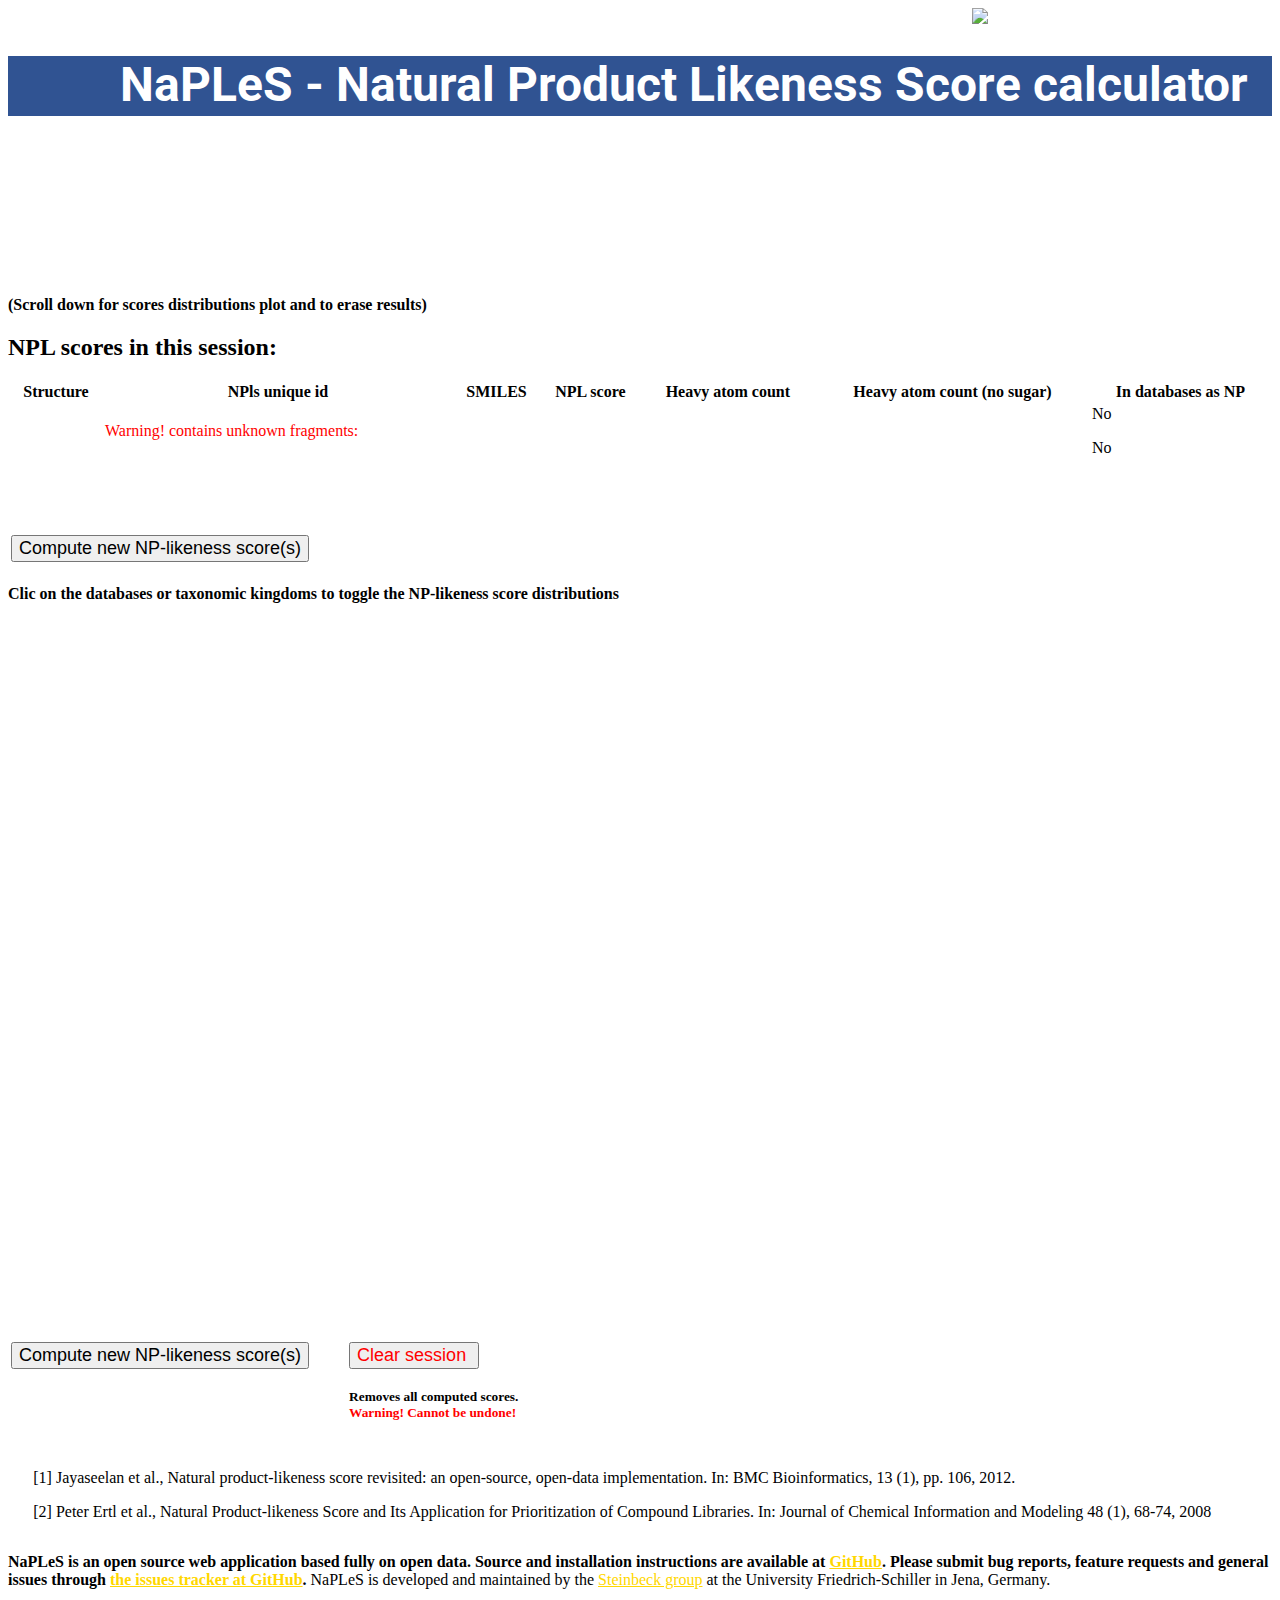
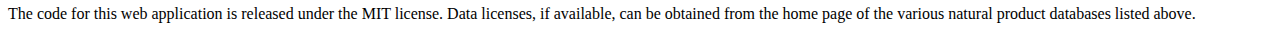
==== commit 782a82b9: "Minor corrections" ====
--- a/src/main/resources/templates/results.html
+++ b/src/main/resources/templates/results.html
@@ -1,36 +1,38 @@
+<!--
+  ~ Copyright (c) 2019.
+  ~
+  ~ Permission is hereby granted, free of charge, to any person obtaining a copy
+  ~ of this software and associated documentation files (the "Software"), to deal
+  ~ in the Software without restriction, including without limitation the rights
+  ~ to use, copy, modify, merge, publish, distribute, sublicense, and/or sell
+  ~ copies of the Software, and to permit persons to whom the Software is
+  ~ furnished to do so, subject to the following conditions:
+  ~
+  ~ The above copyright notice and this permission notice shall be included in all
+  ~ copies or substantial portions of the Software.
+  ~
+  ~ THE SOFTWARE IS PROVIDED "AS IS", WITHOUT WARRANTY OF ANY KIND, EXPRESS OR
+  ~ IMPLIED, INCLUDING BUT NOT LIMITED TO THE WARRANTIES OF MERCHANTABILITY,
+  ~ FITNESS FOR A PARTICULAR PURPOSE AND NONINFRINGEMENT. IN NO EVENT SHALL THE
+  ~ AUTHORS OR COPYRIGHT HOLDERS BE LIABLE FOR ANY CLAIM, DAMAGES OR OTHER
+  ~ LIABILITY, WHETHER IN AN ACTION OF CONTRACT, TORT OR OTHERWISE, ARISING FROM,
+  ~ OUT OF OR IN CONNECTION WITH THE SOFTWARE OR THE USE OR OTHER DEALINGS IN THE
+  ~ SOFTWARE.
+  -->
+
 <html xmlns:th="http://www.thymeleaf.org">
 
 <head>
     <meta charset="UTF-8">
-    <title>NP-likeness scorer - Results</title>
-
-
-
+    <title>NaPLeS - Results</title>
     <link rel="stylesheet" href="/css/main.css" />
-
+    <link href="https://fonts.googleapis.com/css?family=Roboto" rel="stylesheet">
     <meta http-equiv="X-UA-Compatible" content="chrome=1">
-    <!--<link rel="stylesheet" href="/ChemDoodleWeb-8.0.0/install/ChemDoodleWeb.css" type="text/css">
-    <script type="text/javascript" src="/ChemDoodleWeb-8.0.0/install/ChemDoodleWeb.js"></script>
-
-
-    <link rel="stylesheet" href="ChemDoodleWeb-8.0.0/install/uis/jquery-ui-1.11.4.css" type="text/css">
-    <script type="text/javascript" src="/ChemDoodleWeb-8.0.0/install/uis/ChemDoodleWeb-uis.js"></script>
-
--->
-
-
     <script src="https://www.lactame.com/lib/openchemlib/5.6.1/openchemlib-full.js"></script>
-
-
     <script src="https://ajax.googleapis.com/ajax/libs/jquery/3.2.1/jquery.min.js"></script>
-
     <script src="https://cdn.plot.ly/plotly-latest.min.js"></script>
-
-
     <link rel="stylesheet" type="text/css" href="/DataTables/datatables.min.css"/>
-
     <script type="text/javascript" src="/DataTables/datatables.min.js"></script>
-
 </head>
 
 
@@ -38,36 +40,35 @@
 
 <body>
 
-
-<div id="headercheminf">
-    <a href="https://cheminf.uni-jena.de"><img style="max-width: 100%; max-height:100%;float:right;" src="/img/npls_banner.jpeg"></a>
+<div id="headercheminf" style="width:100%; height: 25%; min-height: 105px; float:left; margin-bottom: 1%;">
+
+    <a target="_blank" rel="noopener noreferrer"  href="https://cheminf.uni-jena.de" ><img src="/img/cheminf_logo.png" style="float: right; min-width: 300px; max-width: 30%; "></a>
+
+    <h1 style="color: white; font-size: 48px; font-family: 'Roboto', sans-serif; background-color: #305392; float: left; width: 100%; max-height: 50%; min-height: 60px; text-align: right;">NaPLeS - Natural Product Likeness Score calculator &nbsp;</h1>
 </div>
-
 
 
 
 <div id="resultsBody">
     <div>
-        <br><br><br><br>
-        <strong>(Scroll down for scores distribution plot)</strong>
+        <br>&nbsp;<br><br><br>
+        <strong>(Scroll down for scores distributions plot and to erase results)</strong>
     </div>
-
 
 
     <h2>NPL scores in this session:</h2>
     <div id="resultsTable">
 
-        <table id="resultsTableTable" class="display">
+        <table id="resultsTableTable" class="display" style="width:100%">
             <thead>
             <tr>
                 <th>Structure</th>
                 <th>NPls unique id</th>
-                <th>SMILES</th>
+                <th style="max-width: 20%">SMILES</th>
                 <th>NPL score</th>
-                <th>Total heavy atom count</th>
-                <th>Heavy atom count without sugar</th>
-                <th>Present in databases as NP</th>
-                <!--<th>NPL score (with sugar)</th>-->
+                <th>Heavy atom count</th>
+                <th>Heavy atom count (no sugar)</th>
+                <th>In databases as NP</th>
             </tr>
             </thead>
             <tbody>
@@ -95,7 +96,6 @@
                     </div>
                     <div th:case="*"><p>No</p></div>
                 </td>
-                <!--<td th:text="${  #numbers.formatDecimal(score.getNpl_sugar_score(), 1, 2 )  }"></td>-->
             </tr>
 
             </tbody>
@@ -115,14 +115,12 @@
             <tr>
                 <td>
                     <form action="/">
-                        <input type="submit" value="Compute new NP-likeness score(s)" />
+                        <input type="submit" value="Compute new NP-likeness score(s)" style="font-size: 18px; font-min-size: 100%"/>
                     </form>
                 </td>
                 <td>&emsp;&emsp;</td>
                 <td>
-<!--                    <form action="/clear">
-                        <input type="submit"  value="Clear session " style="color: red; text-emphasis: #dc3545" />
-                    </form>-->
+
                 </td>
             </tr>
 
@@ -130,9 +128,7 @@
                 <td></td>
                 <td></td>
                 <td>
-<!--
-                    <small><strong>Removes all computed scores. </strong><br><strong style="color:#FF0000";> Warning! Cannot be undone!</strong></small>
--->
+
                 </td>
             </tr>
         </table>
@@ -147,11 +143,6 @@
     <div id="npPanel" style="width: 100%; height:700px;"><!-- Plotly chart is inside this DIV --></div>
 
 
-    <div>
-
-        <!--<p>[1] Jayaseelan et al.,  Natural product-likeness score revisited: an open-source, open-data implementation.
-            In: BMC Bioinformatics, 13 (1), pp. 106, 2012.</p>-->
-    </div>
 
 
     <div>
@@ -161,13 +152,13 @@
             <tr>
                 <td>
                     <form action="/">
-                        <input type="submit" value="Compute new NP-likeness score(s)" />
+                        <input type="submit" value="Compute new NP-likeness score(s)" style="font-size: 18px; font-min-size: 100%;"/>
                     </form>
                 </td>
                 <td>&emsp;&emsp;</td>
                 <td>
                     <form action="/clear">
-                        <input type="submit" value="Clear session " style="color: red; text-emphasis: #dc3545" />
+                        <input type="submit" value="Clear session " style="color: red; text-emphasis: #dc3545; font-size: 18px; font-min-size: 100%;" />
                     </form>
                 </td>
             </tr>
@@ -176,15 +167,32 @@
                 <td></td>
                 <td></td>
                 <td>
-                    <small><strong>Removes all computed scores. </strong><br><strong style="color:#FF0000";> Warning! Cannot be undone!</strong></small>
+                    <small> <strong>Removes all computed scores. </strong> <br> <strong style="color:#FF0000";> Warning! Cannot be undone! </strong> </small>
                 </td>
             </tr>
         </table>
     </div>
 
 
+
 </div>
 
+<div id="bottom_content">
+    <div id="bibliography" style="float: left; height: 100px; width: 100%; margin-top: 1%;text-align: left; margin-left: 2%">
+        <p>[1] Jayaseelan et al.,  Natural product-likeness score revisited: an open-source, open-data implementation.
+            In: BMC Bioinformatics, 13 (1), pp. 106, 2012.</p>
+        <p>[2] Peter Ertl et al., Natural Product-likeness Score and Its Application for Prioritization of Compound Libraries.
+            In: Journal of Chemical Information and Modeling 48 (1), 68-74, 2008</p>
+    </div>
+
+    <div id="foot">
+
+        <p><strong>NaPLeS is an open source web application based fully on open data. Source and installation instructions are available at <a target="_blank" rel="noopener noreferrer"  href="https://github.com/mSorok/NPlsWeb" style="color: gold">GitHub</a>.
+            Please submit bug reports, feature requests and general issues through <a target="_blank" rel="noopener noreferrer"  href="https://github.com/mSorok/NPlsWeb/issues" style="color: gold">the issues tracker at GitHub</a>.</strong>
+            NaPLeS is developed and maintained by the <a target="_blank" rel="noopener noreferrer"  href="https://cheminf.uni-jena.de" style="color: gold">Steinbeck group</a> at the University Friedrich-Schiller in Jena, Germany.</p>
+        <p>The code for this web application is released under the MIT license. Data licenses, if available, can be obtained from the home page of the various natural product databases listed above.</p>
+    </div>
+</div>
 
 
 <!--
@@ -211,6 +219,15 @@
                         "className": "dt-center",
                         "targets": "_all"
                     }
+                ],
+                "columns": [
+                    null,
+                    null,
+                    { "max-width": "20%" },
+                    null,
+                    null,
+                    null,
+                    null
                 ]
             }
 
@@ -987,89 +1004,5 @@
     /*]]>*/
 </script>
 
-<!--
-
-&lt;!&ndash; Molecule depiction TODO &ndash;&gt;
-<script th:inline="javascript">
-    /*<![CDATA[*/
-
-
-
-
-
-        let scores = /*[[${scores}]]*/ 'default';
-        window.addEventListener("load", draw);
-        function draw() {
-
-
-
-            for(var i=0; i< scores.length; i++) {
-                let molecule = scores[i];
-                var mol = OCL.Molecule.fromSmiles(molecule["smiles"]);
-
-                let molCanvas = "#canvas" + molecule["umol_id"];
-                console.log(molCanvas);
-                var ctx = document.querySelector(molCanvas).getContext('2d');
-
-
-                var img1 = new Image();
-                img1.src = 'data:image/svg+xml;charset=utf-8,' + encodeURIComponent(mol.toSVG());
-                img1.onload = function() {
-                    img1.src = 'data:image/svg+xml;charset=utf-8,' + encodeURIComponent(mol.toSVG());
-                    ctx.drawImage(img1, 100, 100);
-                    ctx.fillRect(0, 0, 150, 75);
-                }
-
-                img1.src = 'data:image/svg+xml;charset=utf-8,' + encodeURIComponent(mol.toSVG());
-
-            }
-        }
-
-
-
-
-
-
-
-
-    function drawMolecules(OCL) {
-
-        var smilesDrawer=new SmilesDrawer();
-        var canvas=document.createElement('canvas');
-        //console.log(document.getElementsByTagName('resultsTableTable') ) ;//[0].appendChild(canvas)
-
-
-/*
-
-
-        var results=[];
-        var start=new Date();
-        for (var smile of smiles) {
-            console.log(smile);
-            var data = SmilesDrawer.parse(smile);
-            smilesDrawer.draw(data, canvas);
-
-
-            var molecule=OCL.Molecule.fromSmiles(smile);
-            results.push({
-                smiles:smile,
-                svg: molecule.toSVG(200, 150, Math.random.toString(36), {fontWeight: 900}),
-                img: canvas.toDataURL()
-            })
-        }
-
-        API.createData('results', results);
-        API.createData('timePerSVG',(new Date()-start)/smiles.length);
-*/
-
-
-
-
-        /*]]>*/
-    }
-
-</script>
--->
-
 </body>
 </html>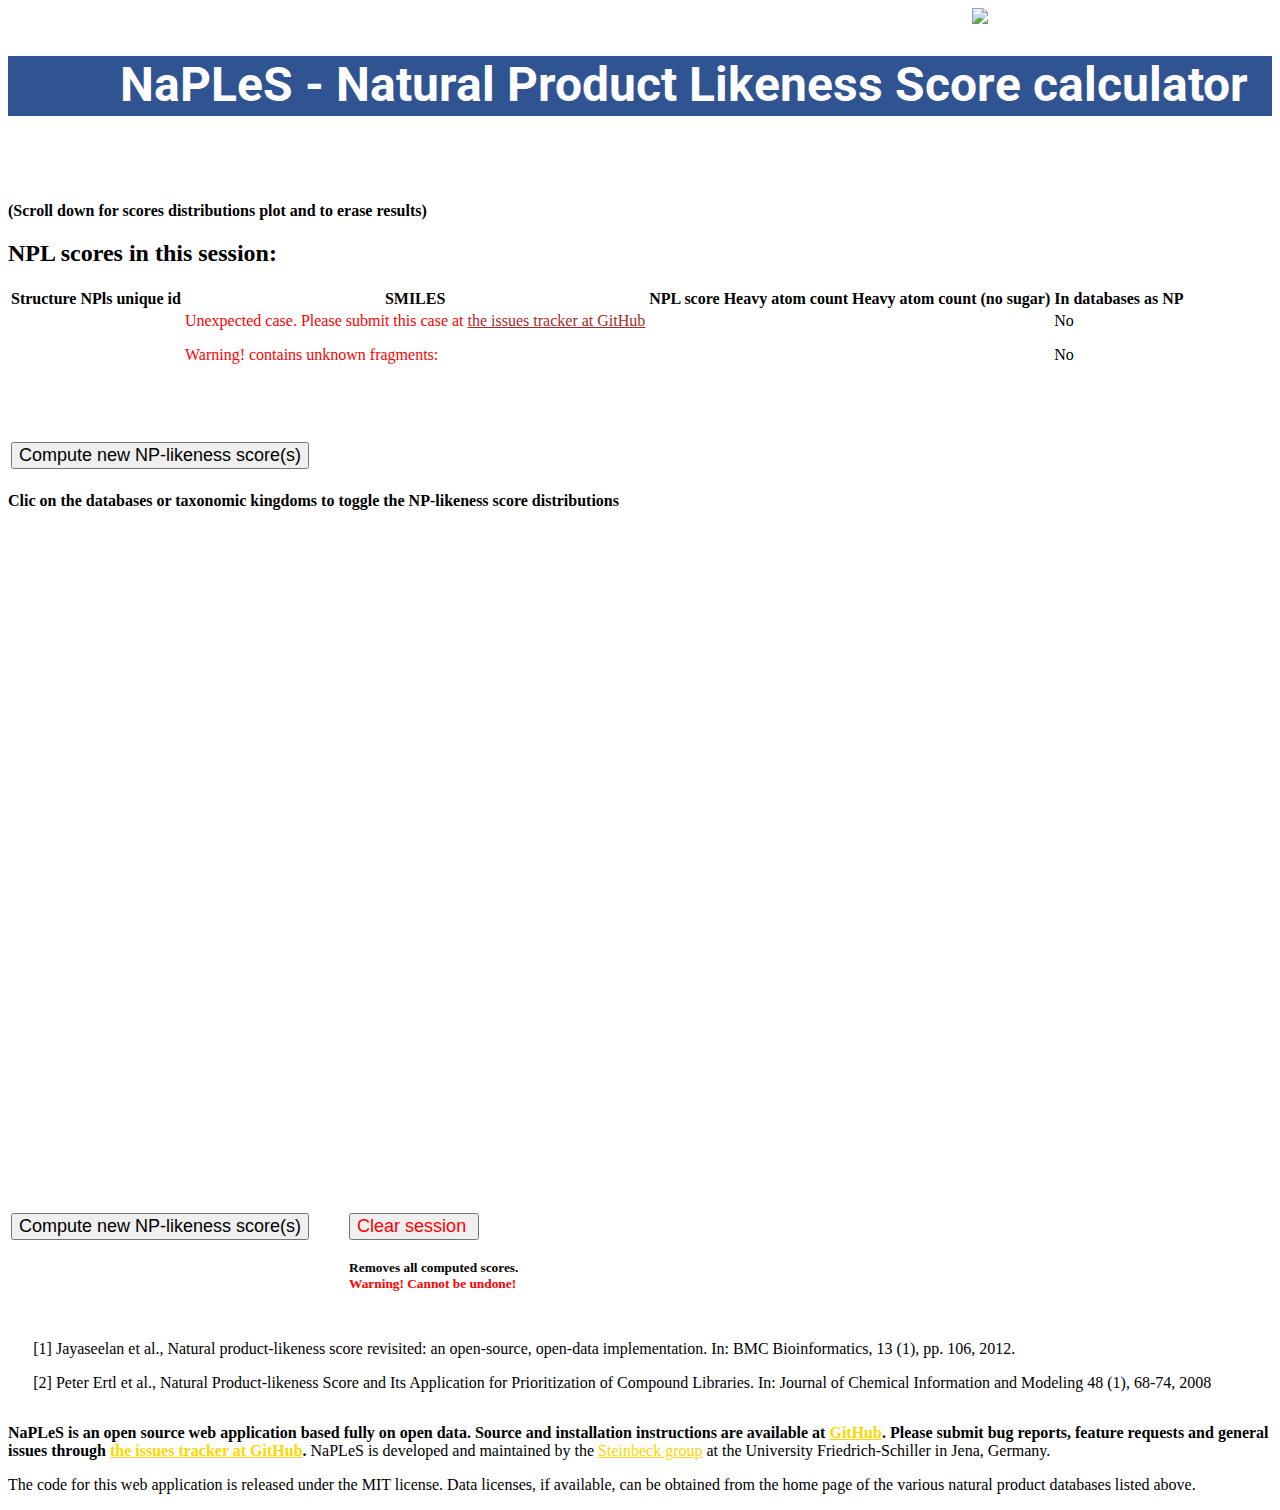
==== commit e00847c0: "Minor corrections" ====
--- a/src/main/resources/templates/results.html
+++ b/src/main/resources/templates/results.html
@@ -40,7 +40,7 @@
 
 <body>
 
-<div id="headercheminf" style="width:100%; height: 25%; min-height: 105px; float:left; margin-bottom: 1%;">
+<div id="headercheminf" >
 
     <a target="_blank" rel="noopener noreferrer"  href="https://cheminf.uni-jena.de" ><img src="/img/cheminf_logo.png" style="float: right; min-width: 300px; max-width: 30%; "></a>
 
@@ -59,12 +59,12 @@
     <h2>NPL scores in this session:</h2>
     <div id="resultsTable">
 
-        <table id="resultsTableTable" class="display" style="width:100%">
+        <table id="resultsTableTable" class="display">
             <thead>
             <tr>
                 <th>Structure</th>
                 <th>NPls unique id</th>
-                <th style="max-width: 20%">SMILES</th>
+                <th>SMILES</th>
                 <th>NPL score</th>
                 <th>Heavy atom count</th>
                 <th>Heavy atom count (no sugar)</th>
@@ -77,18 +77,19 @@
                 <!--
                             <td th:text="${score.getUu_id()}"></td>
                 -->
+                <td th:text="${score.getUu_id()}"></td>
                 <td th:switch="${score.getUnknown_fragments()}">
-                    <div th:case="no"><p th:text="${score.getUu_id()}"></p></div>
-                    <div th:case="*"><p th:text="${score.getUu_id()}"></p> <p style="color:#FF0000";>Warning! contains unknown fragments:</p> <p th:text="${score.getUnknown_fragments()}"></p> </div>
+                    <div th:case="no"><p th:text="${score.getSmiles()}"></p></div>
+                    <div th:case="original"><p th:text="${score.getSmiles()}"></p> <p style="color:#FF0000";>Unexpected case. Please submit this case at <a target="_blank" rel="noopener noreferrer"  href="https://github.com/mSorok/NPlsWeb/issues" style="color: brown">the issues tracker at GitHub</a> </p></div>
+                    <div th:case="*"><p th:text="${score.getSmiles()}"></p> <p style="color:#FF0000";>Warning! contains unknown fragments:</p> <p th:text="${score.getUnknown_fragments()}"></p> </div>
                 </td>
-                <td th:text="${score.getSmiles()}"></td>
                 <td th:text="${  #numbers.formatDecimal(score.getNpl_score(), 1, 2 )  }"></td>
                 <td th:text="${score.getHeavy_atom_number()}"></td>
                 <td th:text="${score.getSugar_free_heavy_atom_number()}"></td>
                 <td th:switch="${score.getIs_in_any_source()}">
                     <div th:case="0"><p>No</p></div>
                     <div th:case="1">
-                        <ul th:each="source : ${#strings.arraySplit(score.getSources(), ';')}" style="list-style-type:none;line-height:40%;text-align:left;">
+                        <ul th:each="source : ${#strings.arraySplit(score.getSources(), ';')}" style="list-style-type:none;line-height:40%;text-align:left;padding-left: 0;"> <!--  -->
 
                             <li th:text="${source}"></li>
 
@@ -140,7 +141,7 @@
 
     </div>
 
-    <div id="npPanel" style="width: 100%; height:700px;"><!-- Plotly chart is inside this DIV --></div>
+    <div id="npPanel" style="width: 100%; height:700px; float: left;"><!-- Plotly chart is inside this DIV --></div>
 
 
 
@@ -206,28 +207,38 @@
     $(document).ready( function () {
         $('#resultsTableTable').DataTable(
             {
-                dom: '<"top"ifl>rt<"bottom"Bp>',
+                dom: '<"top"if>rt<"bottom"Bp>',
                 buttons: [
-                    'colvis', 'excel', 'csv', 'copy'
+                    'colvis', 'csv', 'copy'
                 ],
                 "columnDefs": [
                     {
-                        "targets": [ 5 ], //atom number without sugars
+                        "targets": [ 1 ], // ID
+                        "visible": true,
+                        "className": "dt-body-center",
+                    },
+                    {
+                        "targets": [ 2 ], // SMILES
+                        "visible": true,
+                        "className": "dt-body-left",
+                    },
+                    {
+                        "targets": [ 5 ], // atom number without sugars
                         "visible": false
                     },
                     {
-                        "className": "dt-center",
-                        "targets": "_all"
+                        "className": "dt-body-left",
+                        "targets": [ 6 ]
                     }
                 ],
                 "columns": [
                     null,
-                    null,
-                    { "max-width": "20%" },
+                    { "width": "180px"},
+                    { "max-width": "450px"},
                     null,
                     null,
                     null,
-                    null
+                    { "min-width": "250px"}
                 ]
             }
 
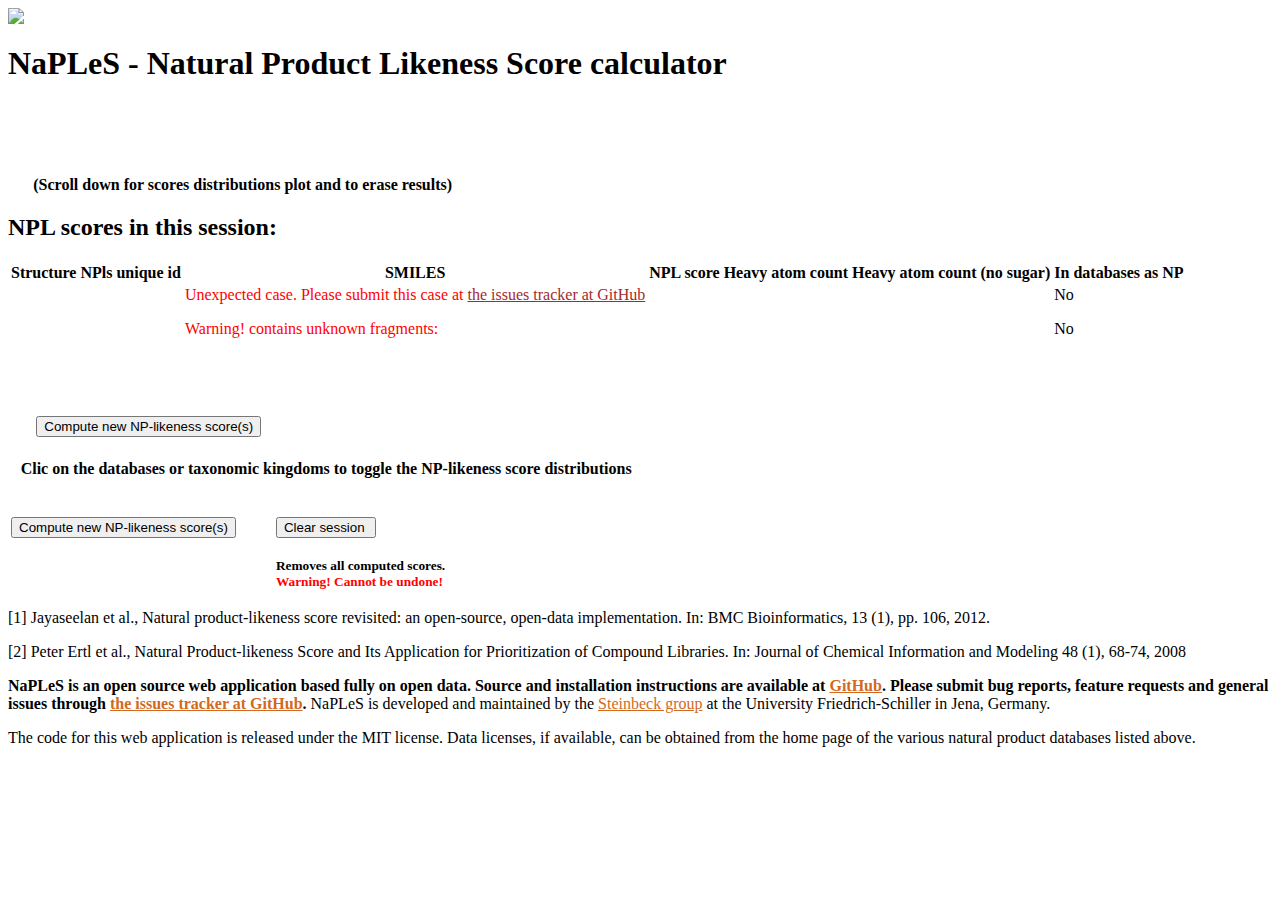
==== commit df509828: "CSS and reactivity improvement" ====
--- a/src/main/resources/templates/results.html
+++ b/src/main/resources/templates/results.html
@@ -40,17 +40,18 @@
 
 <body>
 
-<div id="headercheminf" >
-
-    <a target="_blank" rel="noopener noreferrer"  href="https://cheminf.uni-jena.de" ><img src="/img/cheminf_logo.png" style="float: right; min-width: 300px; max-width: 30%; "></a>
-
-    <h1 style="color: white; font-size: 48px; font-family: 'Roboto', sans-serif; background-color: #305392; float: left; width: 100%; max-height: 50%; min-height: 60px; text-align: right;">NaPLeS - Natural Product Likeness Score calculator &nbsp;</h1>
+<div id="headercheminf">
+
+    <a target="_blank" rel="noopener noreferrer"  href="https://cheminf.uni-jena.de" ><img id="headerpic" src="/img/cheminf_logo.png"></a>
+
+    <h1 id="headertext">NaPLeS - Natural Product Likeness Score calculator</h1>
 </div>
 
 
 
+
 <div id="resultsBody">
-    <div>
+    <div style="padding-left: 2%;">
         <br>&nbsp;<br><br><br>
         <strong>(Scroll down for scores distributions plot and to erase results)</strong>
     </div>
@@ -107,7 +108,7 @@
     </div>
 
 
-    <div>
+    <div style="margin-left: 2%;">
         <br><br>
         &emsp;
         <br><br>
@@ -116,7 +117,7 @@
             <tr>
                 <td>
                     <form action="/">
-                        <input type="submit" value="Compute new NP-likeness score(s)" style="font-size: 18px; font-min-size: 100%"/>
+                        <input type="submit" value="Compute new NP-likeness score(s)" id="button-new-compute1"/>
                     </form>
                 </td>
                 <td>&emsp;&emsp;</td>
@@ -135,31 +136,32 @@
         </table>
     </div>
 
-    <div>
-
-        <strong>Clic on the databases or taxonomic kingdoms to toggle the NP-likeness score distributions</strong>
+    <div id="distributions_with_user_score_parent">
+
+        <strong style="padding-left: 1%; padding-top: 1%">Clic on the databases or taxonomic kingdoms to toggle the NP-likeness score distributions</strong>
+        <div id="npPanel"><!-- Plotly chart is inside this DIV --></div>
 
     </div>
 
-    <div id="npPanel" style="width: 100%; height:700px; float: left;"><!-- Plotly chart is inside this DIV --></div>
-
-
-
-
-    <div>
+
+
+
+
+
+    <div id="recomputeOrClear">
         <br><br>
 
         <table>
             <tr>
                 <td>
                     <form action="/">
-                        <input type="submit" value="Compute new NP-likeness score(s)" style="font-size: 18px; font-min-size: 100%;"/>
+                        <input type="submit" value="Compute new NP-likeness score(s)" id="button-new-compute2"/>
                     </form>
                 </td>
                 <td>&emsp;&emsp;</td>
                 <td>
                     <form action="/clear">
-                        <input type="submit" value="Clear session " style="color: red; text-emphasis: #dc3545; font-size: 18px; font-min-size: 100%;" />
+                        <input type="submit" value="Clear session " id="clear-all-button" />
                     </form>
                 </td>
             </tr>
@@ -179,7 +181,7 @@
 </div>
 
 <div id="bottom_content">
-    <div id="bibliography" style="float: left; height: 100px; width: 100%; margin-top: 1%;text-align: left; margin-left: 2%">
+    <div id="bibliography" >
         <p>[1] Jayaseelan et al.,  Natural product-likeness score revisited: an open-source, open-data implementation.
             In: BMC Bioinformatics, 13 (1), pp. 106, 2012.</p>
         <p>[2] Peter Ertl et al., Natural Product-likeness Score and Its Application for Prioritization of Compound Libraries.
@@ -187,10 +189,9 @@
     </div>
 
     <div id="foot">
-
-        <p><strong>NaPLeS is an open source web application based fully on open data. Source and installation instructions are available at <a target="_blank" rel="noopener noreferrer"  href="https://github.com/mSorok/NPlsWeb" style="color: gold">GitHub</a>.
-            Please submit bug reports, feature requests and general issues through <a target="_blank" rel="noopener noreferrer"  href="https://github.com/mSorok/NPlsWeb/issues" style="color: gold">the issues tracker at GitHub</a>.</strong>
-            NaPLeS is developed and maintained by the <a target="_blank" rel="noopener noreferrer"  href="https://cheminf.uni-jena.de" style="color: gold">Steinbeck group</a> at the University Friedrich-Schiller in Jena, Germany.</p>
+        <p><strong>NaPLeS is an open source web application based fully on open data. Source and installation instructions are available at <a target="_blank" rel="noopener noreferrer"  href="https://github.com/mSorok/NPlsWeb" style="color: chocolate">GitHub</a>.
+            Please submit bug reports, feature requests and general issues through <a target="_blank" rel="noopener noreferrer"  href="https://github.com/mSorok/NPlsWeb/issues" style="color: chocolate">the issues tracker at GitHub</a>.</strong>
+            NaPLeS is developed and maintained by the <a target="_blank" rel="noopener noreferrer"  href="https://cheminf.uni-jena.de" style="color: chocolate">Steinbeck group</a> at the University Friedrich-Schiller in Jena, Germany.</p>
         <p>The code for this web application is released under the MIT license. Data licenses, if available, can be obtained from the home page of the various natural product databases listed above.</p>
     </div>
 </div>
@@ -914,7 +915,7 @@
         y: npYacTranche1 ,
         //legendgroup: 'bydatabase',
         mode: 'lines',
-        name: 'molecule size < 30 atoms (SM & NP - '+globalCounts.countTranche1+')',
+        name: 'size < 30 atoms (SM&NP: '+globalCounts.countTranche1+')',
         visible: 'legendonly',
         line: {
             shape: 'spline',
@@ -930,7 +931,7 @@
         y: npYacTranche2 ,
         //legendgroup: 'bydatabase',
         mode: 'lines',
-        name: 'molecule size between 30 and 35 atoms (SM & NP - '+globalCounts.countTranche2+')',
+        name: 'size between 30 and 35 atoms (SM&NP: '+globalCounts.countTranche2+')',
         visible: 'legendonly',
         line: {
             shape: 'spline',
@@ -947,7 +948,7 @@
         y: npYacTranche3 ,
         //legendgroup: 'bydatabase',
         mode: 'lines',
-        name: 'molecule size between 35 and 40 atoms (SM & NP - '+globalCounts.countTranche3+')',
+        name: 'size between 35 and 40 atoms (SM&NP: '+globalCounts.countTranche3+')',
         visible: 'legendonly',
         line: {
             shape: 'spline',
@@ -963,7 +964,7 @@
         y: npYacTranche4 ,
         //legendgroup: 'bydatabase',
         mode: 'lines',
-        name: 'molecule size >=40 atoms (SM & NP - '+globalCounts.countTranche4+')',
+        name: 'size >=40 atoms (SM&NP: '+globalCounts.countTranche4+')',
         visible: 'legendonly',
         line: {
             shape: 'spline',
@@ -1006,9 +1007,10 @@
         },
         colorway: 'Rainbow'
     };
-
-
-    Plotly.newPlot('npPanel', data, layout);
+    let config = {responsive: true}
+
+
+    Plotly.newPlot('npPanel', data, layout, config);
 
     // ***************************************
 
